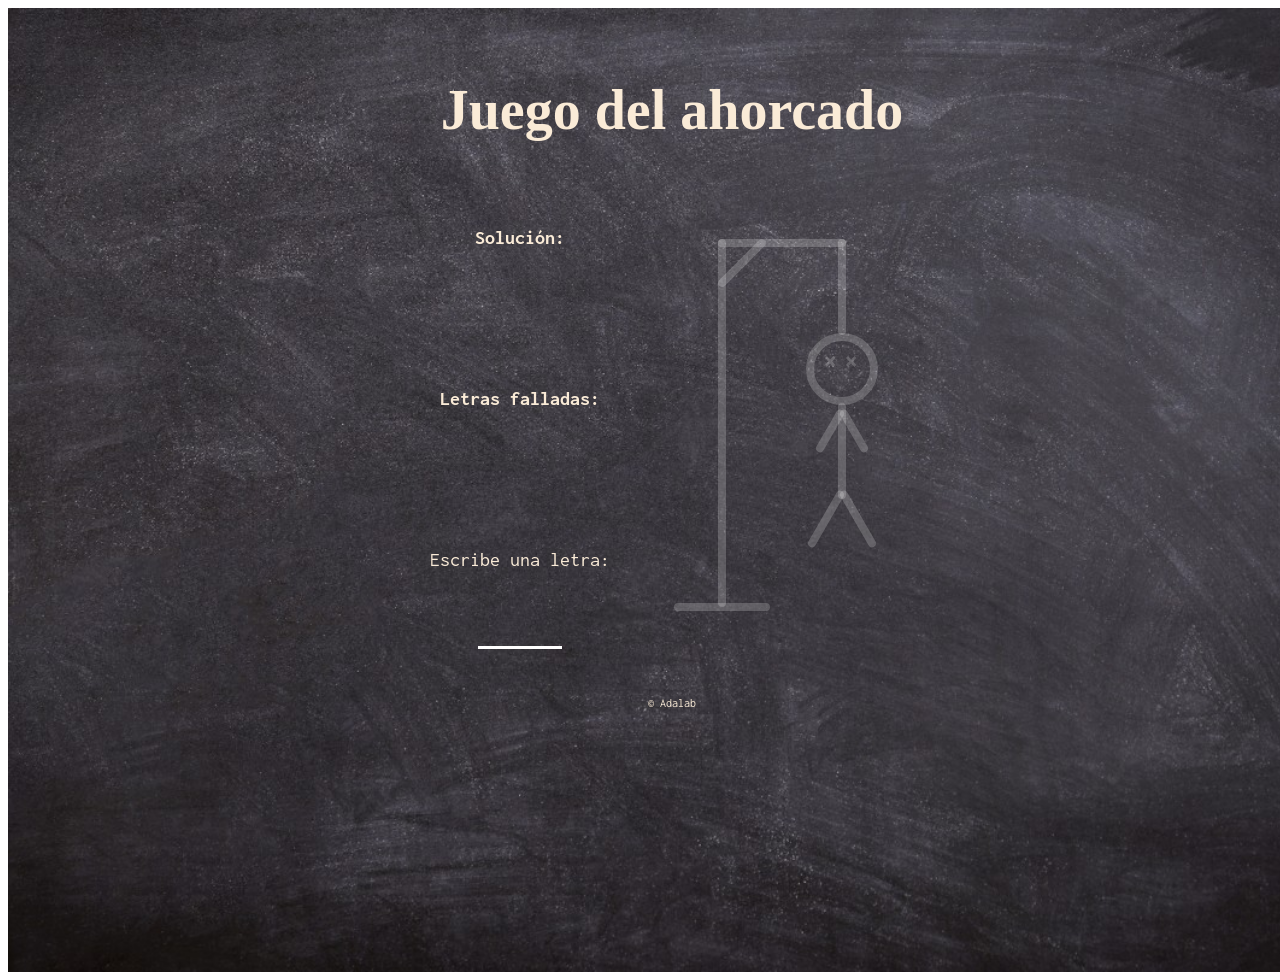
==== docs/index.html @ 5e8c158e "Publish in GitHub Pages" ====
<!doctype html><html lang="es "><head><meta charset="utf-8"/><link rel="icon" href="./3269914.ico"/><meta name="viewport" content="width=device-width,initial-scale=1"/><link rel="preconnect" href="https://fonts.googleapis.com"><link rel="preconnect" href="https://fonts.gstatic.com" crossorigin><link href="https://fonts.googleapis.com/css2?family=Crafty+Girls&family=Inconsolata&display=swap" rel="stylesheet"><title>Hangman-game</title><link href="./static/css/main.944fcf38.chunk.css" rel="stylesheet"></head><body><noscript>You need to enable JavaScript to run this app.</noscript><div id="root"></div><script>!function(e){function t(t){for(var n,a,i=t[0],l=t[1],f=t[2],p=0,s=[];p<i.length;p++)a=i[p],Object.prototype.hasOwnProperty.call(o,a)&&o[a]&&s.push(o[a][0]),o[a]=0;for(n in l)Object.prototype.hasOwnProperty.call(l,n)&&(e[n]=l[n]);for(c&&c(t);s.length;)s.shift()();return u.push.apply(u,f||[]),r()}function r(){for(var e,t=0;t<u.length;t++){for(var r=u[t],n=!0,i=1;i<r.length;i++){var l=r[i];0!==o[l]&&(n=!1)}n&&(u.splice(t--,1),e=a(a.s=r[0]))}return e}var n={},o={1:0},u=[];function a(t){if(n[t])return n[t].exports;var r=n[t]={i:t,l:!1,exports:{}};return e[t].call(r.exports,r,r.exports,a),r.l=!0,r.exports}a.m=e,a.c=n,a.d=function(e,t,r){a.o(e,t)||Object.defineProperty(e,t,{enumerable:!0,get:r})},a.r=function(e){"undefined"!=typeof Symbol&&Symbol.toStringTag&&Object.defineProperty(e,Symbol.toStringTag,{value:"Module"}),Object.defineProperty(e,"__esModule",{value:!0})},a.t=function(e,t){if(1&t&&(e=a(e)),8&t)return e;if(4&t&&"object"==typeof e&&e&&e.__esModule)return e;var r=Object.create(null);if(a.r(r),Object.defineProperty(r,"default",{enumerable:!0,value:e}),2&t&&"string"!=typeof e)for(var n in e)a.d(r,n,function(t){return e[t]}.bind(null,n));return r},a.n=function(e){var t=e&&e.__esModule?function(){return e.default}:function(){return e};return a.d(t,"a",t),t},a.o=function(e,t){return Object.prototype.hasOwnProperty.call(e,t)},a.p="./";var i=this["webpackJsonpreact-starter-kit"]=this["webpackJsonpreact-starter-kit"]||[],l=i.push.bind(i);i.push=t,i=i.slice();for(var f=0;f<i.length;f++)t(i[f]);var c=l;r()}([])</script><script src="./static/js/2.59f53539.chunk.js"></script><script src="./static/js/main.7c57dd35.chunk.js"></script></body></html>
---- docs/static/css/main.944fcf38.chunk.css ----
.title{display:block;font-size:1.25rem;line-height:1;text-align:center}.page{padding:2rem;width:100%;min-height:100vh;background-image:url(../../static/media/blackboard.7288f09f.jpeg);background-size:cover;background-position:50%;font-family:"Inconsolata",monospace;color:#faebd7;font-size:1.5rem}.main{display:flex;justify-content:center}.form{margin-bottom:1rem;text-align:center}.form__input{background-color:transparent;border:none;border-bottom:3px solid #fff;text-align:center;font-size:4rem;outline:none;-webkit-animation-name:borderBottomInput;animation-name:borderBottomInput;-webkit-animation-duration:2s;animation-duration:2s;-webkit-animation-iteration-count:infinite;animation-iteration-count:infinite}.form__input[maxLength="1"]{width:5rem}.form__input[maxLength="15"]{width:25rem}.form__input::selection{background-color:hsla(0,0%,100%,.25)}@-webkit-keyframes borderBottomInput{0%{border-bottom-color:#fff}50%{border-bottom-color:transparent}to{border-bottom-color:#fff}}@keyframes borderBottomInput{0%{border-bottom-color:#fff}50%{border-bottom-color:transparent}to{border-bottom-color:#fff}}.header__title{padding-bottom:2rem;font-size:3.5rem;font-weight:700;text-align:center;font-family:"Crafty Girls",cursive}.dummy{margin-left:4rem;position:relative;min-width:15rem;height:25rem}.dummy .line{height:.5rem;background-color:hsla(0,0%,100%,.2);border-radius:.25rem;transition:background-color 1s ease}.dummy .head,.dummy .line{position:absolute;display:block}.dummy .head{width:3.5rem;height:3.5rem;border:.5rem solid hsla(0,0%,100%,.2);border-radius:50%;transition:border 1s ease}.dummy .eye{position:absolute;font-size:1.75rem;font-weight:700;color:hsla(0,0%,100%,.2);transition:color 1s ease}.dummy .eye:before{content:"×"}.dummy .error-1{width:6rem;left:0;bottom:0}.dummy .error-2{-webkit-transform:rotate(90deg);transform:rotate(90deg);width:23rem;top:13rem;left:-8.5rem}.dummy .error-3{width:8rem;top:1.75rem;left:2.75rem}.dummy .error-4{-webkit-transform:rotate(135deg);transform:rotate(135deg);width:4rem;top:3rem;left:2.25rem}.dummy .error-5{-webkit-transform:rotate(90deg);transform:rotate(90deg);width:6rem;top:4.5rem;left:7.5rem}.dummy .error-6{top:7.6rem;left:8.25rem}.dummy .error-7{-webkit-transform:rotate(90deg);transform:rotate(90deg);width:6rem;top:14.75rem;left:7.5rem}.dummy .error-8{-webkit-transform:rotate(60deg);transform:rotate(60deg);width:3rem;top:13.5rem;left:9.75rem}.dummy .error-9{-webkit-transform:rotate(120deg);transform:rotate(120deg);width:3rem;top:13.5rem;left:8.25rem}.dummy .error-10{-webkit-transform:rotate(60deg);transform:rotate(60deg);width:4rem;top:19rem;left:9.5rem}.dummy .error-11{-webkit-transform:rotate(120deg);transform:rotate(120deg);width:4rem;top:19rem;left:7.5rem}.dummy .error-12{top:8.5rem;left:9.3rem}.dummy .error-13{top:8.5rem;left:10.6rem}.dummy.error-1 .error-1.line{background-color:#fff}.dummy.error-1 .error-1.head{border-color:#fff}.dummy.error-1 .error-1.eye{color:#fff}.dummy.error-2 .error-1.line{background-color:#fff}.dummy.error-2 .error-1.head{border-color:#fff}.dummy.error-2 .error-1.eye{color:#fff}.dummy.error-2 .error-2.line{background-color:#fff}.dummy.error-2 .error-2.head{border-color:#fff}.dummy.error-2 .error-2.eye{color:#fff}.dummy.error-3 .error-1.line{background-color:#fff}.dummy.error-3 .error-1.head{border-color:#fff}.dummy.error-3 .error-1.eye{color:#fff}.dummy.error-3 .error-2.line{background-color:#fff}.dummy.error-3 .error-2.head{border-color:#fff}.dummy.error-3 .error-2.eye{color:#fff}.dummy.error-3 .error-3.line{background-color:#fff}.dummy.error-3 .error-3.head{border-color:#fff}.dummy.error-3 .error-3.eye{color:#fff}.dummy.error-4 .error-1.line{background-color:#fff}.dummy.error-4 .error-1.head{border-color:#fff}.dummy.error-4 .error-1.eye{color:#fff}.dummy.error-4 .error-2.line{background-color:#fff}.dummy.error-4 .error-2.head{border-color:#fff}.dummy.error-4 .error-2.eye{color:#fff}.dummy.error-4 .error-3.line{background-color:#fff}.dummy.error-4 .error-3.head{border-color:#fff}.dummy.error-4 .error-3.eye{color:#fff}.dummy.error-4 .error-4.line{background-color:#fff}.dummy.error-4 .error-4.head{border-color:#fff}.dummy.error-4 .error-4.eye{color:#fff}.dummy.error-5 .error-1.line{background-color:#fff}.dummy.error-5 .error-1.head{border-color:#fff}.dummy.error-5 .error-1.eye{color:#fff}.dummy.error-5 .error-2.line{background-color:#fff}.dummy.error-5 .error-2.head{border-color:#fff}.dummy.error-5 .error-2.eye{color:#fff}.dummy.error-5 .error-3.line{background-color:#fff}.dummy.error-5 .error-3.head{border-color:#fff}.dummy.error-5 .error-3.eye{color:#fff}.dummy.error-5 .error-4.line{background-color:#fff}.dummy.error-5 .error-4.head{border-color:#fff}.dummy.error-5 .error-4.eye{color:#fff}.dummy.error-5 .error-5.line{background-color:#fff}.dummy.error-5 .error-5.head{border-color:#fff}.dummy.error-5 .error-5.eye{color:#fff}.dummy.error-6 .error-1.line{background-color:#fff}.dummy.error-6 .error-1.head{border-color:#fff}.dummy.error-6 .error-1.eye{color:#fff}.dummy.error-6 .error-2.line{background-color:#fff}.dummy.error-6 .error-2.head{border-color:#fff}.dummy.error-6 .error-2.eye{color:#fff}.dummy.error-6 .error-3.line{background-color:#fff}.dummy.error-6 .error-3.head{border-color:#fff}.dummy.error-6 .error-3.eye{color:#fff}.dummy.error-6 .error-4.line{background-color:#fff}.dummy.error-6 .error-4.head{border-color:#fff}.dummy.error-6 .error-4.eye{color:#fff}.dummy.error-6 .error-5.line{background-color:#fff}.dummy.error-6 .error-5.head{border-color:#fff}.dummy.error-6 .error-5.eye{color:#fff}.dummy.error-6 .error-6.line{background-color:#fff}.dummy.error-6 .error-6.head{border-color:#fff}.dummy.error-6 .error-6.eye{color:#fff}.dummy.error-7 .error-1.line{background-color:#fff}.dummy.error-7 .error-1.head{border-color:#fff}.dummy.error-7 .error-1.eye{color:#fff}.dummy.error-7 .error-2.line{background-color:#fff}.dummy.error-7 .error-2.head{border-color:#fff}.dummy.error-7 .error-2.eye{color:#fff}.dummy.error-7 .error-3.line{background-color:#fff}.dummy.error-7 .error-3.head{border-color:#fff}.dummy.error-7 .error-3.eye{color:#fff}.dummy.error-7 .error-4.line{background-color:#fff}.dummy.error-7 .error-4.head{border-color:#fff}.dummy.error-7 .error-4.eye{color:#fff}.dummy.error-7 .error-5.line{background-color:#fff}.dummy.error-7 .error-5.head{border-color:#fff}.dummy.error-7 .error-5.eye{color:#fff}.dummy.error-7 .error-6.line{background-color:#fff}.dummy.error-7 .error-6.head{border-color:#fff}.dummy.error-7 .error-6.eye{color:#fff}.dummy.error-7 .error-7.line{background-color:#fff}.dummy.error-7 .error-7.head{border-color:#fff}.dummy.error-7 .error-7.eye{color:#fff}.dummy.error-8 .error-1.line{background-color:#fff}.dummy.error-8 .error-1.head{border-color:#fff}.dummy.error-8 .error-1.eye{color:#fff}.dummy.error-8 .error-2.line{background-color:#fff}.dummy.error-8 .error-2.head{border-color:#fff}.dummy.error-8 .error-2.eye{color:#fff}.dummy.error-8 .error-3.line{background-color:#fff}.dummy.error-8 .error-3.head{border-color:#fff}.dummy.error-8 .error-3.eye{color:#fff}.dummy.error-8 .error-4.line{background-color:#fff}.dummy.error-8 .error-4.head{border-color:#fff}.dummy.error-8 .error-4.eye{color:#fff}.dummy.error-8 .error-5.line{background-color:#fff}.dummy.error-8 .error-5.head{border-color:#fff}.dummy.error-8 .error-5.eye{color:#fff}.dummy.error-8 .error-6.line{background-color:#fff}.dummy.error-8 .error-6.head{border-color:#fff}.dummy.error-8 .error-6.eye{color:#fff}.dummy.error-8 .error-7.line{background-color:#fff}.dummy.error-8 .error-7.head{border-color:#fff}.dummy.error-8 .error-7.eye{color:#fff}.dummy.error-8 .error-8.line{background-color:#fff}.dummy.error-8 .error-8.head{border-color:#fff}.dummy.error-8 .error-8.eye{color:#fff}.dummy.error-9 .error-1.line{background-color:#fff}.dummy.error-9 .error-1.head{border-color:#fff}.dummy.error-9 .error-1.eye{color:#fff}.dummy.error-9 .error-2.line{background-color:#fff}.dummy.error-9 .error-2.head{border-color:#fff}.dummy.error-9 .error-2.eye{color:#fff}.dummy.error-9 .error-3.line{background-color:#fff}.dummy.error-9 .error-3.head{border-color:#fff}.dummy.error-9 .error-3.eye{color:#fff}.dummy.error-9 .error-4.line{background-color:#fff}.dummy.error-9 .error-4.head{border-color:#fff}.dummy.error-9 .error-4.eye{color:#fff}.dummy.error-9 .error-5.line{background-color:#fff}.dummy.error-9 .error-5.head{border-color:#fff}.dummy.error-9 .error-5.eye{color:#fff}.dummy.error-9 .error-6.line{background-color:#fff}.dummy.error-9 .error-6.head{border-color:#fff}.dummy.error-9 .error-6.eye{color:#fff}.dummy.error-9 .error-7.line{background-color:#fff}.dummy.error-9 .error-7.head{border-color:#fff}.dummy.error-9 .error-7.eye{color:#fff}.dummy.error-9 .error-8.line{background-color:#fff}.dummy.error-9 .error-8.head{border-color:#fff}.dummy.error-9 .error-8.eye{color:#fff}.dummy.error-9 .error-9.line{background-color:#fff}.dummy.error-9 .error-9.head{border-color:#fff}.dummy.error-9 .error-9.eye{color:#fff}.dummy.error-10 .error-1.line{background-color:#fff}.dummy.error-10 .error-1.head{border-color:#fff}.dummy.error-10 .error-1.eye{color:#fff}.dummy.error-10 .error-2.line{background-color:#fff}.dummy.error-10 .error-2.head{border-color:#fff}.dummy.error-10 .error-2.eye{color:#fff}.dummy.error-10 .error-3.line{background-color:#fff}.dummy.error-10 .error-3.head{border-color:#fff}.dummy.error-10 .error-3.eye{color:#fff}.dummy.error-10 .error-4.line{background-color:#fff}.dummy.error-10 .error-4.head{border-color:#fff}.dummy.error-10 .error-4.eye{color:#fff}.dummy.error-10 .error-5.line{background-color:#fff}.dummy.error-10 .error-5.head{border-color:#fff}.dummy.error-10 .error-5.eye{color:#fff}.dummy.error-10 .error-6.line{background-color:#fff}.dummy.error-10 .error-6.head{border-color:#fff}.dummy.error-10 .error-6.eye{color:#fff}.dummy.error-10 .error-7.line{background-color:#fff}.dummy.error-10 .error-7.head{border-color:#fff}.dummy.error-10 .error-7.eye{color:#fff}.dummy.error-10 .error-8.line{background-color:#fff}.dummy.error-10 .error-8.head{border-color:#fff}.dummy.error-10 .error-8.eye{color:#fff}.dummy.error-10 .error-9.line{background-color:#fff}.dummy.error-10 .error-9.head{border-color:#fff}.dummy.error-10 .error-9.eye{color:#fff}.dummy.error-10 .error-10.line{background-color:#fff}.dummy.error-10 .error-10.head{border-color:#fff}.dummy.error-10 .error-10.eye{color:#fff}.dummy.error-11 .error-1.line{background-color:#fff}.dummy.error-11 .error-1.head{border-color:#fff}.dummy.error-11 .error-1.eye{color:#fff}.dummy.error-11 .error-2.line{background-color:#fff}.dummy.error-11 .error-2.head{border-color:#fff}.dummy.error-11 .error-2.eye{color:#fff}.dummy.error-11 .error-3.line{background-color:#fff}.dummy.error-11 .error-3.head{border-color:#fff}.dummy.error-11 .error-3.eye{color:#fff}.dummy.error-11 .error-4.line{background-color:#fff}.dummy.error-11 .error-4.head{border-color:#fff}.dummy.error-11 .error-4.eye{color:#fff}.dummy.error-11 .error-5.line{background-color:#fff}.dummy.error-11 .error-5.head{border-color:#fff}.dummy.error-11 .error-5.eye{color:#fff}.dummy.error-11 .error-6.line{background-color:#fff}.dummy.error-11 .error-6.head{border-color:#fff}.dummy.error-11 .error-6.eye{color:#fff}.dummy.error-11 .error-7.line{background-color:#fff}.dummy.error-11 .error-7.head{border-color:#fff}.dummy.error-11 .error-7.eye{color:#fff}.dummy.error-11 .error-8.line{background-color:#fff}.dummy.error-11 .error-8.head{border-color:#fff}.dummy.error-11 .error-8.eye{color:#fff}.dummy.error-11 .error-9.line{background-color:#fff}.dummy.error-11 .error-9.head{border-color:#fff}.dummy.error-11 .error-9.eye{color:#fff}.dummy.error-11 .error-10.line{background-color:#fff}.dummy.error-11 .error-10.head{border-color:#fff}.dummy.error-11 .error-10.eye{color:#fff}.dummy.error-11 .error-11.line{background-color:#fff}.dummy.error-11 .error-11.head{border-color:#fff}.dummy.error-11 .error-11.eye{color:#fff}.dummy.error-12 .error-1.line{background-color:#fff}.dummy.error-12 .error-1.head{border-color:#fff}.dummy.error-12 .error-1.eye{color:#fff}.dummy.error-12 .error-2.line{background-color:#fff}.dummy.error-12 .error-2.head{border-color:#fff}.dummy.error-12 .error-2.eye{color:#fff}.dummy.error-12 .error-3.line{background-color:#fff}.dummy.error-12 .error-3.head{border-color:#fff}.dummy.error-12 .error-3.eye{color:#fff}.dummy.error-12 .error-4.line{background-color:#fff}.dummy.error-12 .error-4.head{border-color:#fff}.dummy.error-12 .error-4.eye{color:#fff}.dummy.error-12 .error-5.line{background-color:#fff}.dummy.error-12 .error-5.head{border-color:#fff}.dummy.error-12 .error-5.eye{color:#fff}.dummy.error-12 .error-6.line{background-color:#fff}.dummy.error-12 .error-6.head{border-color:#fff}.dummy.error-12 .error-6.eye{color:#fff}.dummy.error-12 .error-7.line{background-color:#fff}.dummy.error-12 .error-7.head{border-color:#fff}.dummy.error-12 .error-7.eye{color:#fff}.dummy.error-12 .error-8.line{background-color:#fff}.dummy.error-12 .error-8.head{border-color:#fff}.dummy.error-12 .error-8.eye{color:#fff}.dummy.error-12 .error-9.line{background-color:#fff}.dummy.error-12 .error-9.head{border-color:#fff}.dummy.error-12 .error-9.eye{color:#fff}.dummy.error-12 .error-10.line{background-color:#fff}.dummy.error-12 .error-10.head{border-color:#fff}.dummy.error-12 .error-10.eye{color:#fff}.dummy.error-12 .error-11.line{background-color:#fff}.dummy.error-12 .error-11.head{border-color:#fff}.dummy.error-12 .error-11.eye{color:#fff}.dummy.error-12 .error-12.line{background-color:#fff}.dummy.error-12 .error-12.head{border-color:#fff}.dummy.error-12 .error-12.eye{color:#fff}.dummy.error-13 .error-1.line{background-color:#fff}.dummy.error-13 .error-1.head{border-color:#fff}.dummy.error-13 .error-1.eye{color:#fff}.dummy.error-13 .error-2.line{background-color:#fff}.dummy.error-13 .error-2.head{border-color:#fff}.dummy.error-13 .error-2.eye{color:#fff}.dummy.error-13 .error-3.line{background-color:#fff}.dummy.error-13 .error-3.head{border-color:#fff}.dummy.error-13 .error-3.eye{color:#fff}.dummy.error-13 .error-4.line{background-color:#fff}.dummy.error-13 .error-4.head{border-color:#fff}.dummy.error-13 .error-4.eye{color:#fff}.dummy.error-13 .error-5.line{background-color:#fff}.dummy.error-13 .error-5.head{border-color:#fff}.dummy.error-13 .error-5.eye{color:#fff}.dummy.error-13 .error-6.line{background-color:#fff}.dummy.error-13 .error-6.head{border-color:#fff}.dummy.error-13 .error-6.eye{color:#fff}.dummy.error-13 .error-7.line{background-color:#fff}.dummy.error-13 .error-7.head{border-color:#fff}.dummy.error-13 .error-7.eye{color:#fff}.dummy.error-13 .error-8.line{background-color:#fff}.dummy.error-13 .error-8.head{border-color:#fff}.dummy.error-13 .error-8.eye{color:#fff}.dummy.error-13 .error-9.line{background-color:#fff}.dummy.error-13 .error-9.head{border-color:#fff}.dummy.error-13 .error-9.eye{color:#fff}.dummy.error-13 .error-10.line{background-color:#fff}.dummy.error-13 .error-10.head{border-color:#fff}.dummy.error-13 .error-10.eye{color:#fff}.dummy.error-13 .error-11.line{background-color:#fff}.dummy.error-13 .error-11.head{border-color:#fff}.dummy.error-13 .error-11.eye{color:#fff}.dummy.error-13 .error-12.line{background-color:#fff}.dummy.error-13 .error-12.head{border-color:#fff}.dummy.error-13 .error-12.eye{color:#fff}.dummy.error-13 .error-13.line{background-color:#fff}.dummy.error-13 .error-13.head{border-color:#fff}.dummy.error-13 .error-13.eye{color:#fff}.feedback,.solution{margin-bottom:3.75rem}.letters{display:flex;flex-wrap:wrap;justify-content:center;list-style:none;min-height:3.5625rem}.letters .letter{margin:0 .25rem;min-width:1.5rem;font-size:2rem;border-bottom:3px solid #fff;text-align:center}.footer{display:flex;justify-content:space-around;padding-top:2rem}.footer *{font-size:.75rem}.footer__menu{display:flex;flex-direction:column}@media (min-width:768px){.footer__menu{flex-direction:row}}.footer__menu-item{display:inline-block;list-style:none;padding:.5rem}.footer__menu-link{padding-right:2rem;color:#faebd7;font-size:20px;cursor:pointer}.footer__menu-link:hover{text-decoration:none}
/*# sourceMappingURL=main.944fcf38.chunk.css.map */
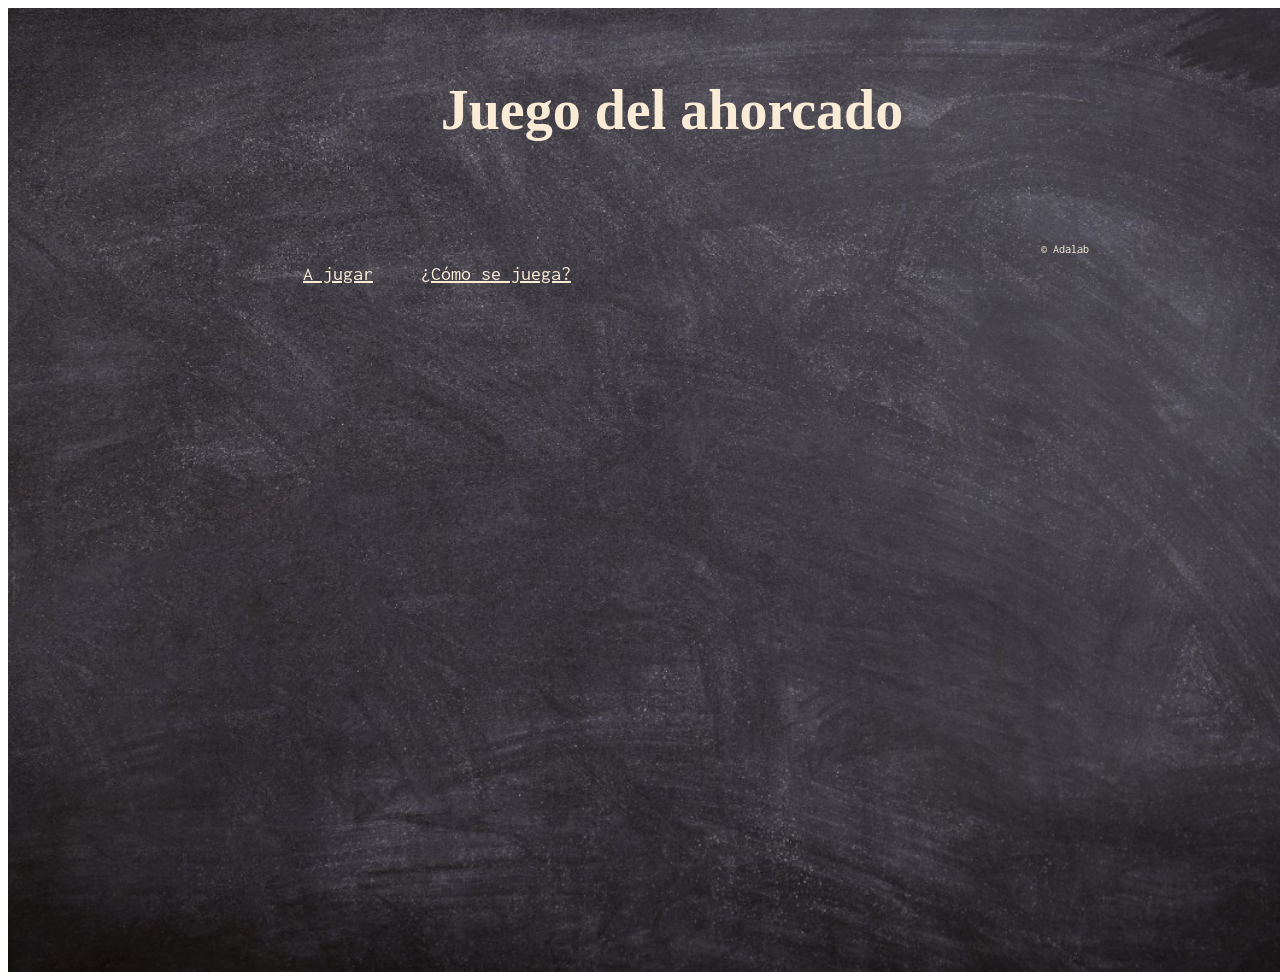
==== commit 2909cce2: "Publish in GitHub Pages" ====
--- a/docs/index.html
+++ b/docs/index.html
@@ -1 +1 @@
-<!doctype html><html lang="es "><head><meta charset="utf-8"/><link rel="icon" href="./3269914.ico"/><meta name="viewport" content="width=device-width,initial-scale=1"/><link rel="preconnect" href="https://fonts.googleapis.com"><link rel="preconnect" href="https://fonts.gstatic.com" crossorigin><link href="https://fonts.googleapis.com/css2?family=Crafty+Girls&family=Inconsolata&display=swap" rel="stylesheet"><title>Hangman-game</title><link href="./static/css/main.944fcf38.chunk.css" rel="stylesheet"></head><body><noscript>You need to enable JavaScript to run this app.</noscript><div id="root"></div><script>!function(e){function t(t){for(var n,a,i=t[0],l=t[1],f=t[2],p=0,s=[];p<i.length;p++)a=i[p],Object.prototype.hasOwnProperty.call(o,a)&&o[a]&&s.push(o[a][0]),o[a]=0;for(n in l)Object.prototype.hasOwnProperty.call(l,n)&&(e[n]=l[n]);for(c&&c(t);s.length;)s.shift()();return u.push.apply(u,f||[]),r()}function r(){for(var e,t=0;t<u.length;t++){for(var r=u[t],n=!0,i=1;i<r.length;i++){var l=r[i];0!==o[l]&&(n=!1)}n&&(u.splice(t--,1),e=a(a.s=r[0]))}return e}var n={},o={1:0},u=[];function a(t){if(n[t])return n[t].exports;var r=n[t]={i:t,l:!1,exports:{}};return e[t].call(r.exports,r,r.exports,a),r.l=!0,r.exports}a.m=e,a.c=n,a.d=function(e,t,r){a.o(e,t)||Object.defineProperty(e,t,{enumerable:!0,get:r})},a.r=function(e){"undefined"!=typeof Symbol&&Symbol.toStringTag&&Object.defineProperty(e,Symbol.toStringTag,{value:"Module"}),Object.defineProperty(e,"__esModule",{value:!0})},a.t=function(e,t){if(1&t&&(e=a(e)),8&t)return e;if(4&t&&"object"==typeof e&&e&&e.__esModule)return e;var r=Object.create(null);if(a.r(r),Object.defineProperty(r,"default",{enumerable:!0,value:e}),2&t&&"string"!=typeof e)for(var n in e)a.d(r,n,function(t){return e[t]}.bind(null,n));return r},a.n=function(e){var t=e&&e.__esModule?function(){return e.default}:function(){return e};return a.d(t,"a",t),t},a.o=function(e,t){return Object.prototype.hasOwnProperty.call(e,t)},a.p="./";var i=this["webpackJsonpreact-starter-kit"]=this["webpackJsonpreact-starter-kit"]||[],l=i.push.bind(i);i.push=t,i=i.slice();for(var f=0;f<i.length;f++)t(i[f]);var c=l;r()}([])</script><script src="./static/js/2.59f53539.chunk.js"></script><script src="./static/js/main.7c57dd35.chunk.js"></script></body></html>+<!doctype html><html lang="es "><head><meta charset="utf-8"/><link rel="icon" href="./3269914.ico"/><meta name="viewport" content="width=device-width,initial-scale=1"/><link rel="preconnect" href="https://fonts.googleapis.com"><link rel="preconnect" href="https://fonts.gstatic.com" crossorigin><link href="https://fonts.googleapis.com/css2?family=Crafty+Girls&family=Inconsolata&display=swap" rel="stylesheet"><title>Hangman-game</title><link href="./static/css/main.7f8980e6.chunk.css" rel="stylesheet"></head><body><noscript>You need to enable JavaScript to run this app.</noscript><div id="root"></div><script>!function(e){function t(t){for(var n,a,i=t[0],l=t[1],f=t[2],p=0,s=[];p<i.length;p++)a=i[p],Object.prototype.hasOwnProperty.call(o,a)&&o[a]&&s.push(o[a][0]),o[a]=0;for(n in l)Object.prototype.hasOwnProperty.call(l,n)&&(e[n]=l[n]);for(c&&c(t);s.length;)s.shift()();return u.push.apply(u,f||[]),r()}function r(){for(var e,t=0;t<u.length;t++){for(var r=u[t],n=!0,i=1;i<r.length;i++){var l=r[i];0!==o[l]&&(n=!1)}n&&(u.splice(t--,1),e=a(a.s=r[0]))}return e}var n={},o={1:0},u=[];function a(t){if(n[t])return n[t].exports;var r=n[t]={i:t,l:!1,exports:{}};return e[t].call(r.exports,r,r.exports,a),r.l=!0,r.exports}a.m=e,a.c=n,a.d=function(e,t,r){a.o(e,t)||Object.defineProperty(e,t,{enumerable:!0,get:r})},a.r=function(e){"undefined"!=typeof Symbol&&Symbol.toStringTag&&Object.defineProperty(e,Symbol.toStringTag,{value:"Module"}),Object.defineProperty(e,"__esModule",{value:!0})},a.t=function(e,t){if(1&t&&(e=a(e)),8&t)return e;if(4&t&&"object"==typeof e&&e&&e.__esModule)return e;var r=Object.create(null);if(a.r(r),Object.defineProperty(r,"default",{enumerable:!0,value:e}),2&t&&"string"!=typeof e)for(var n in e)a.d(r,n,function(t){return e[t]}.bind(null,n));return r},a.n=function(e){var t=e&&e.__esModule?function(){return e.default}:function(){return e};return a.d(t,"a",t),t},a.o=function(e,t){return Object.prototype.hasOwnProperty.call(e,t)},a.p="./";var i=this["webpackJsonpreact-starter-kit"]=this["webpackJsonpreact-starter-kit"]||[],l=i.push.bind(i);i.push=t,i=i.slice();for(var f=0;f<i.length;f++)t(i[f]);var c=l;r()}([])</script><script src="./static/js/2.67428cde.chunk.js"></script><script src="./static/js/main.145d26e8.chunk.js"></script></body></html>
--- a/docs/static/css/main.7f8980e6.chunk.css
+++ b/docs/static/css/main.7f8980e6.chunk.css
@@ -0,0 +1,2 @@
+.title{display:block;font-size:1.25rem;line-height:1;text-align:center}.page{padding:2rem;width:100%;min-height:100vh;background-image:url(../../static/media/blackboard.7288f09f.jpeg);background-size:cover;background-position:50%;font-family:"Inconsolata",monospace;color:#faebd7;font-size:1.5rem}.main{display:flex;justify-content:center}.form{margin-bottom:1rem;text-align:center}.form__input{background-color:transparent;border:none;border-bottom:3px solid #fff;text-align:center;font-size:4rem;outline:none;-webkit-animation-name:borderBottomInput;animation-name:borderBottomInput;-webkit-animation-duration:2s;animation-duration:2s;-webkit-animation-iteration-count:infinite;animation-iteration-count:infinite}.form__input[maxLength="1"]{width:5rem}.form__input[maxLength="15"]{width:25rem}.form__input::selection{background-color:hsla(0,0%,100%,.25)}@-webkit-keyframes borderBottomInput{0%{border-bottom-color:#fff}50%{border-bottom-color:transparent}to{border-bottom-color:#fff}}@keyframes borderBottomInput{0%{border-bottom-color:#fff}50%{border-bottom-color:transparent}to{border-bottom-color:#fff}}.header__title{padding-bottom:2rem;font-size:3.5rem;font-weight:700;text-align:center;font-family:"Crafty Girls",cursive}.footer{display:flex;justify-content:space-around;padding-top:2rem}.footer *{font-size:.75rem}.footer__menu{display:flex;flex-direction:column}@media (min-width:768px){.footer__menu{flex-direction:row}}.footer__menu-item{display:inline-block;list-style:none;padding:.5rem}.footer__menu-link{padding-right:2rem;color:#faebd7;font-size:20px;cursor:pointer}.footer__menu-link:hover{text-decoration:none}.dummy{margin-left:4rem;position:relative;min-width:15rem;height:25rem}.dummy .line{height:.5rem;background-color:hsla(0,0%,100%,.2);border-radius:.25rem;transition:background-color 1s ease}.dummy .head,.dummy .line{position:absolute;display:block}.dummy .head{width:3.5rem;height:3.5rem;border:.5rem solid hsla(0,0%,100%,.2);border-radius:50%;transition:border 1s ease}.dummy .eye{position:absolute;font-size:1.75rem;font-weight:700;color:hsla(0,0%,100%,.2);transition:color 1s ease}.dummy .eye:before{content:"×"}.dummy .error-1{width:6rem;left:0;bottom:0}.dummy .error-2{-webkit-transform:rotate(90deg);transform:rotate(90deg);width:23rem;top:13rem;left:-8.5rem}.dummy .error-3{width:8rem;top:1.75rem;left:2.75rem}.dummy .error-4{-webkit-transform:rotate(135deg);transform:rotate(135deg);width:4rem;top:3rem;left:2.25rem}.dummy .error-5{-webkit-transform:rotate(90deg);transform:rotate(90deg);width:6rem;top:4.5rem;left:7.5rem}.dummy .error-6{top:7.6rem;left:8.25rem}.dummy .error-7{-webkit-transform:rotate(90deg);transform:rotate(90deg);width:6rem;top:14.75rem;left:7.5rem}.dummy .error-8{-webkit-transform:rotate(60deg);transform:rotate(60deg);width:3rem;top:13.5rem;left:9.75rem}.dummy .error-9{-webkit-transform:rotate(120deg);transform:rotate(120deg);width:3rem;top:13.5rem;left:8.25rem}.dummy .error-10{-webkit-transform:rotate(60deg);transform:rotate(60deg);width:4rem;top:19rem;left:9.5rem}.dummy .error-11{-webkit-transform:rotate(120deg);transform:rotate(120deg);width:4rem;top:19rem;left:7.5rem}.dummy .error-12{top:8.5rem;left:9.3rem}.dummy .error-13{top:8.5rem;left:10.6rem}.dummy.error-1 .error-1.line{background-color:#fff}.dummy.error-1 .error-1.head{border-color:#fff}.dummy.error-1 .error-1.eye{color:#fff}.dummy.error-2 .error-1.line{background-color:#fff}.dummy.error-2 .error-1.head{border-color:#fff}.dummy.error-2 .error-1.eye{color:#fff}.dummy.error-2 .error-2.line{background-color:#fff}.dummy.error-2 .error-2.head{border-color:#fff}.dummy.error-2 .error-2.eye{color:#fff}.dummy.error-3 .error-1.line{background-color:#fff}.dummy.error-3 .error-1.head{border-color:#fff}.dummy.error-3 .error-1.eye{color:#fff}.dummy.error-3 .error-2.line{background-color:#fff}.dummy.error-3 .error-2.head{border-color:#fff}.dummy.error-3 .error-2.eye{color:#fff}.dummy.error-3 .error-3.line{background-color:#fff}.dummy.error-3 .error-3.head{border-color:#fff}.dummy.error-3 .error-3.eye{color:#fff}.dummy.error-4 .error-1.line{background-color:#fff}.dummy.error-4 .error-1.head{border-color:#fff}.dummy.error-4 .error-1.eye{color:#fff}.dummy.error-4 .error-2.line{background-color:#fff}.dummy.error-4 .error-2.head{border-color:#fff}.dummy.error-4 .error-2.eye{color:#fff}.dummy.error-4 .error-3.line{background-color:#fff}.dummy.error-4 .error-3.head{border-color:#fff}.dummy.error-4 .error-3.eye{color:#fff}.dummy.error-4 .error-4.line{background-color:#fff}.dummy.error-4 .error-4.head{border-color:#fff}.dummy.error-4 .error-4.eye{color:#fff}.dummy.error-5 .error-1.line{background-color:#fff}.dummy.error-5 .error-1.head{border-color:#fff}.dummy.error-5 .error-1.eye{color:#fff}.dummy.error-5 .error-2.line{background-color:#fff}.dummy.error-5 .error-2.head{border-color:#fff}.dummy.error-5 .error-2.eye{color:#fff}.dummy.error-5 .error-3.line{background-color:#fff}.dummy.error-5 .error-3.head{border-color:#fff}.dummy.error-5 .error-3.eye{color:#fff}.dummy.error-5 .error-4.line{background-color:#fff}.dummy.error-5 .error-4.head{border-color:#fff}.dummy.error-5 .error-4.eye{color:#fff}.dummy.error-5 .error-5.line{background-color:#fff}.dummy.error-5 .error-5.head{border-color:#fff}.dummy.error-5 .error-5.eye{color:#fff}.dummy.error-6 .error-1.line{background-color:#fff}.dummy.error-6 .error-1.head{border-color:#fff}.dummy.error-6 .error-1.eye{color:#fff}.dummy.error-6 .error-2.line{background-color:#fff}.dummy.error-6 .error-2.head{border-color:#fff}.dummy.error-6 .error-2.eye{color:#fff}.dummy.error-6 .error-3.line{background-color:#fff}.dummy.error-6 .error-3.head{border-color:#fff}.dummy.error-6 .error-3.eye{color:#fff}.dummy.error-6 .error-4.line{background-color:#fff}.dummy.error-6 .error-4.head{border-color:#fff}.dummy.error-6 .error-4.eye{color:#fff}.dummy.error-6 .error-5.line{background-color:#fff}.dummy.error-6 .error-5.head{border-color:#fff}.dummy.error-6 .error-5.eye{color:#fff}.dummy.error-6 .error-6.line{background-color:#fff}.dummy.error-6 .error-6.head{border-color:#fff}.dummy.error-6 .error-6.eye{color:#fff}.dummy.error-7 .error-1.line{background-color:#fff}.dummy.error-7 .error-1.head{border-color:#fff}.dummy.error-7 .error-1.eye{color:#fff}.dummy.error-7 .error-2.line{background-color:#fff}.dummy.error-7 .error-2.head{border-color:#fff}.dummy.error-7 .error-2.eye{color:#fff}.dummy.error-7 .error-3.line{background-color:#fff}.dummy.error-7 .error-3.head{border-color:#fff}.dummy.error-7 .error-3.eye{color:#fff}.dummy.error-7 .error-4.line{background-color:#fff}.dummy.error-7 .error-4.head{border-color:#fff}.dummy.error-7 .error-4.eye{color:#fff}.dummy.error-7 .error-5.line{background-color:#fff}.dummy.error-7 .error-5.head{border-color:#fff}.dummy.error-7 .error-5.eye{color:#fff}.dummy.error-7 .error-6.line{background-color:#fff}.dummy.error-7 .error-6.head{border-color:#fff}.dummy.error-7 .error-6.eye{color:#fff}.dummy.error-7 .error-7.line{background-color:#fff}.dummy.error-7 .error-7.head{border-color:#fff}.dummy.error-7 .error-7.eye{color:#fff}.dummy.error-8 .error-1.line{background-color:#fff}.dummy.error-8 .error-1.head{border-color:#fff}.dummy.error-8 .error-1.eye{color:#fff}.dummy.error-8 .error-2.line{background-color:#fff}.dummy.error-8 .error-2.head{border-color:#fff}.dummy.error-8 .error-2.eye{color:#fff}.dummy.error-8 .error-3.line{background-color:#fff}.dummy.error-8 .error-3.head{border-color:#fff}.dummy.error-8 .error-3.eye{color:#fff}.dummy.error-8 .error-4.line{background-color:#fff}.dummy.error-8 .error-4.head{border-color:#fff}.dummy.error-8 .error-4.eye{color:#fff}.dummy.error-8 .error-5.line{background-color:#fff}.dummy.error-8 .error-5.head{border-color:#fff}.dummy.error-8 .error-5.eye{color:#fff}.dummy.error-8 .error-6.line{background-color:#fff}.dummy.error-8 .error-6.head{border-color:#fff}.dummy.error-8 .error-6.eye{color:#fff}.dummy.error-8 .error-7.line{background-color:#fff}.dummy.error-8 .error-7.head{border-color:#fff}.dummy.error-8 .error-7.eye{color:#fff}.dummy.error-8 .error-8.line{background-color:#fff}.dummy.error-8 .error-8.head{border-color:#fff}.dummy.error-8 .error-8.eye{color:#fff}.dummy.error-9 .error-1.line{background-color:#fff}.dummy.error-9 .error-1.head{border-color:#fff}.dummy.error-9 .error-1.eye{color:#fff}.dummy.error-9 .error-2.line{background-color:#fff}.dummy.error-9 .error-2.head{border-color:#fff}.dummy.error-9 .error-2.eye{color:#fff}.dummy.error-9 .error-3.line{background-color:#fff}.dummy.error-9 .error-3.head{border-color:#fff}.dummy.error-9 .error-3.eye{color:#fff}.dummy.error-9 .error-4.line{background-color:#fff}.dummy.error-9 .error-4.head{border-color:#fff}.dummy.error-9 .error-4.eye{color:#fff}.dummy.error-9 .error-5.line{background-color:#fff}.dummy.error-9 .error-5.head{border-color:#fff}.dummy.error-9 .error-5.eye{color:#fff}.dummy.error-9 .error-6.line{background-color:#fff}.dummy.error-9 .error-6.head{border-color:#fff}.dummy.error-9 .error-6.eye{color:#fff}.dummy.error-9 .error-7.line{background-color:#fff}.dummy.error-9 .error-7.head{border-color:#fff}.dummy.error-9 .error-7.eye{color:#fff}.dummy.error-9 .error-8.line{background-color:#fff}.dummy.error-9 .error-8.head{border-color:#fff}.dummy.error-9 .error-8.eye{color:#fff}.dummy.error-9 .error-9.line{background-color:#fff}.dummy.error-9 .error-9.head{border-color:#fff}.dummy.error-9 .error-9.eye{color:#fff}.dummy.error-10 .error-1.line{background-color:#fff}.dummy.error-10 .error-1.head{border-color:#fff}.dummy.error-10 .error-1.eye{color:#fff}.dummy.error-10 .error-2.line{background-color:#fff}.dummy.error-10 .error-2.head{border-color:#fff}.dummy.error-10 .error-2.eye{color:#fff}.dummy.error-10 .error-3.line{background-color:#fff}.dummy.error-10 .error-3.head{border-color:#fff}.dummy.error-10 .error-3.eye{color:#fff}.dummy.error-10 .error-4.line{background-color:#fff}.dummy.error-10 .error-4.head{border-color:#fff}.dummy.error-10 .error-4.eye{color:#fff}.dummy.error-10 .error-5.line{background-color:#fff}.dummy.error-10 .error-5.head{border-color:#fff}.dummy.error-10 .error-5.eye{color:#fff}.dummy.error-10 .error-6.line{background-color:#fff}.dummy.error-10 .error-6.head{border-color:#fff}.dummy.error-10 .error-6.eye{color:#fff}.dummy.error-10 .error-7.line{background-color:#fff}.dummy.error-10 .error-7.head{border-color:#fff}.dummy.error-10 .error-7.eye{color:#fff}.dummy.error-10 .error-8.line{background-color:#fff}.dummy.error-10 .error-8.head{border-color:#fff}.dummy.error-10 .error-8.eye{color:#fff}.dummy.error-10 .error-9.line{background-color:#fff}.dummy.error-10 .error-9.head{border-color:#fff}.dummy.error-10 .error-9.eye{color:#fff}.dummy.error-10 .error-10.line{background-color:#fff}.dummy.error-10 .error-10.head{border-color:#fff}.dummy.error-10 .error-10.eye{color:#fff}.dummy.error-11 .error-1.line{background-color:#fff}.dummy.error-11 .error-1.head{border-color:#fff}.dummy.error-11 .error-1.eye{color:#fff}.dummy.error-11 .error-2.line{background-color:#fff}.dummy.error-11 .error-2.head{border-color:#fff}.dummy.error-11 .error-2.eye{color:#fff}.dummy.error-11 .error-3.line{background-color:#fff}.dummy.error-11 .error-3.head{border-color:#fff}.dummy.error-11 .error-3.eye{color:#fff}.dummy.error-11 .error-4.line{background-color:#fff}.dummy.error-11 .error-4.head{border-color:#fff}.dummy.error-11 .error-4.eye{color:#fff}.dummy.error-11 .error-5.line{background-color:#fff}.dummy.error-11 .error-5.head{border-color:#fff}.dummy.error-11 .error-5.eye{color:#fff}.dummy.error-11 .error-6.line{background-color:#fff}.dummy.error-11 .error-6.head{border-color:#fff}.dummy.error-11 .error-6.eye{color:#fff}.dummy.error-11 .error-7.line{background-color:#fff}.dummy.error-11 .error-7.head{border-color:#fff}.dummy.error-11 .error-7.eye{color:#fff}.dummy.error-11 .error-8.line{background-color:#fff}.dummy.error-11 .error-8.head{border-color:#fff}.dummy.error-11 .error-8.eye{color:#fff}.dummy.error-11 .error-9.line{background-color:#fff}.dummy.error-11 .error-9.head{border-color:#fff}.dummy.error-11 .error-9.eye{color:#fff}.dummy.error-11 .error-10.line{background-color:#fff}.dummy.error-11 .error-10.head{border-color:#fff}.dummy.error-11 .error-10.eye{color:#fff}.dummy.error-11 .error-11.line{background-color:#fff}.dummy.error-11 .error-11.head{border-color:#fff}.dummy.error-11 .error-11.eye{color:#fff}.dummy.error-12 .error-1.line{background-color:#fff}.dummy.error-12 .error-1.head{border-color:#fff}.dummy.error-12 .error-1.eye{color:#fff}.dummy.error-12 .error-2.line{background-color:#fff}.dummy.error-12 .error-2.head{border-color:#fff}.dummy.error-12 .error-2.eye{color:#fff}.dummy.error-12 .error-3.line{background-color:#fff}.dummy.error-12 .error-3.head{border-color:#fff}.dummy.error-12 .error-3.eye{color:#fff}.dummy.error-12 .error-4.line{background-color:#fff}.dummy.error-12 .error-4.head{border-color:#fff}.dummy.error-12 .error-4.eye{color:#fff}.dummy.error-12 .error-5.line{background-color:#fff}.dummy.error-12 .error-5.head{border-color:#fff}.dummy.error-12 .error-5.eye{color:#fff}.dummy.error-12 .error-6.line{background-color:#fff}.dummy.error-12 .error-6.head{border-color:#fff}.dummy.error-12 .error-6.eye{color:#fff}.dummy.error-12 .error-7.line{background-color:#fff}.dummy.error-12 .error-7.head{border-color:#fff}.dummy.error-12 .error-7.eye{color:#fff}.dummy.error-12 .error-8.line{background-color:#fff}.dummy.error-12 .error-8.head{border-color:#fff}.dummy.error-12 .error-8.eye{color:#fff}.dummy.error-12 .error-9.line{background-color:#fff}.dummy.error-12 .error-9.head{border-color:#fff}.dummy.error-12 .error-9.eye{color:#fff}.dummy.error-12 .error-10.line{background-color:#fff}.dummy.error-12 .error-10.head{border-color:#fff}.dummy.error-12 .error-10.eye{color:#fff}.dummy.error-12 .error-11.line{background-color:#fff}.dummy.error-12 .error-11.head{border-color:#fff}.dummy.error-12 .error-11.eye{color:#fff}.dummy.error-12 .error-12.line{background-color:#fff}.dummy.error-12 .error-12.head{border-color:#fff}.dummy.error-12 .error-12.eye{color:#fff}.dummy.error-13 .error-1.line{background-color:#fff}.dummy.error-13 .error-1.head{border-color:#fff}.dummy.error-13 .error-1.eye{color:#fff}.dummy.error-13 .error-2.line{background-color:#fff}.dummy.error-13 .error-2.head{border-color:#fff}.dummy.error-13 .error-2.eye{color:#fff}.dummy.error-13 .error-3.line{background-color:#fff}.dummy.error-13 .error-3.head{border-color:#fff}.dummy.error-13 .error-3.eye{color:#fff}.dummy.error-13 .error-4.line{background-color:#fff}.dummy.error-13 .error-4.head{border-color:#fff}.dummy.error-13 .error-4.eye{color:#fff}.dummy.error-13 .error-5.line{background-color:#fff}.dummy.error-13 .error-5.head{border-color:#fff}.dummy.error-13 .error-5.eye{color:#fff}.dummy.error-13 .error-6.line{background-color:#fff}.dummy.error-13 .error-6.head{border-color:#fff}.dummy.error-13 .error-6.eye{color:#fff}.dummy.error-13 .error-7.line{background-color:#fff}.dummy.error-13 .error-7.head{border-color:#fff}.dummy.error-13 .error-7.eye{color:#fff}.dummy.error-13 .error-8.line{background-color:#fff}.dummy.error-13 .error-8.head{border-color:#fff}.dummy.error-13 .error-8.eye{color:#fff}.dummy.error-13 .error-9.line{background-color:#fff}.dummy.error-13 .error-9.head{border-color:#fff}.dummy.error-13 .error-9.eye{color:#fff}.dummy.error-13 .error-10.line{background-color:#fff}.dummy.error-13 .error-10.head{border-color:#fff}.dummy.error-13 .error-10.eye{color:#fff}.dummy.error-13 .error-11.line{background-color:#fff}.dummy.error-13 .error-11.head{border-color:#fff}.dummy.error-13 .error-11.eye{color:#fff}.dummy.error-13 .error-12.line{background-color:#fff}.dummy.error-13 .error-12.head{border-color:#fff}.dummy.error-13 .error-12.eye{color:#fff}.dummy.error-13 .error-13.line{background-color:#fff}.dummy.error-13 .error-13.head{border-color:#fff}.dummy.error-13 .error-13.eye{color:#fff}.feedback,.solution{margin-bottom:3.75rem}.letters{display:flex;flex-wrap:wrap;justify-content:center;list-style:none;min-height:3.5625rem}.letters .letter{margin:0 .25rem;min-width:1.5rem;font-size:2rem;border-bottom:3px solid #fff;text-align:center}.instructions{max-width:30rem;line-height:2.25}.instructions p{padding-bottom:2rem}
+/*# sourceMappingURL=main.7f8980e6.chunk.css.map */
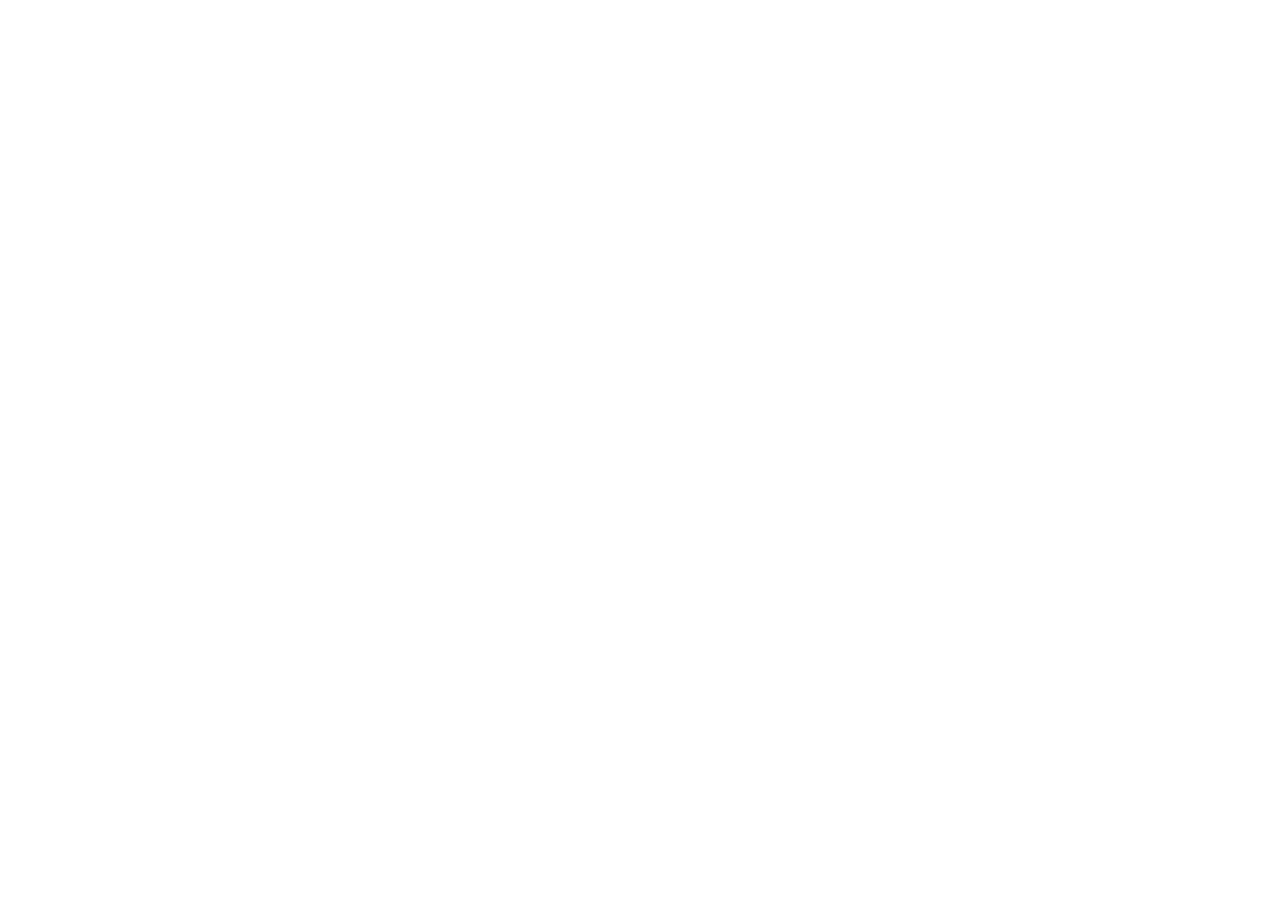
==== commit 95fd2036: "Publish in GitHub Pages" ====
--- a/docs/index.html
+++ b/docs/index.html
@@ -1 +1 @@
-<!doctype html><html lang="es "><head><meta charset="utf-8"/><link rel="icon" href="./3269914.ico"/><meta name="viewport" content="width=device-width,initial-scale=1"/><link rel="preconnect" href="https://fonts.googleapis.com"><link rel="preconnect" href="https://fonts.gstatic.com" crossorigin><link href="https://fonts.googleapis.com/css2?family=Crafty+Girls&family=Inconsolata&display=swap" rel="stylesheet"><title>Hangman-game</title><link href="./static/css/main.7f8980e6.chunk.css" rel="stylesheet"></head><body><noscript>You need to enable JavaScript to run this app.</noscript><div id="root"></div><script>!function(e){function t(t){for(var n,a,i=t[0],l=t[1],f=t[2],p=0,s=[];p<i.length;p++)a=i[p],Object.prototype.hasOwnProperty.call(o,a)&&o[a]&&s.push(o[a][0]),o[a]=0;for(n in l)Object.prototype.hasOwnProperty.call(l,n)&&(e[n]=l[n]);for(c&&c(t);s.length;)s.shift()();return u.push.apply(u,f||[]),r()}function r(){for(var e,t=0;t<u.length;t++){for(var r=u[t],n=!0,i=1;i<r.length;i++){var l=r[i];0!==o[l]&&(n=!1)}n&&(u.splice(t--,1),e=a(a.s=r[0]))}return e}var n={},o={1:0},u=[];function a(t){if(n[t])return n[t].exports;var r=n[t]={i:t,l:!1,exports:{}};return e[t].call(r.exports,r,r.exports,a),r.l=!0,r.exports}a.m=e,a.c=n,a.d=function(e,t,r){a.o(e,t)||Object.defineProperty(e,t,{enumerable:!0,get:r})},a.r=function(e){"undefined"!=typeof Symbol&&Symbol.toStringTag&&Object.defineProperty(e,Symbol.toStringTag,{value:"Module"}),Object.defineProperty(e,"__esModule",{value:!0})},a.t=function(e,t){if(1&t&&(e=a(e)),8&t)return e;if(4&t&&"object"==typeof e&&e&&e.__esModule)return e;var r=Object.create(null);if(a.r(r),Object.defineProperty(r,"default",{enumerable:!0,value:e}),2&t&&"string"!=typeof e)for(var n in e)a.d(r,n,function(t){return e[t]}.bind(null,n));return r},a.n=function(e){var t=e&&e.__esModule?function(){return e.default}:function(){return e};return a.d(t,"a",t),t},a.o=function(e,t){return Object.prototype.hasOwnProperty.call(e,t)},a.p="./";var i=this["webpackJsonpreact-starter-kit"]=this["webpackJsonpreact-starter-kit"]||[],l=i.push.bind(i);i.push=t,i=i.slice();for(var f=0;f<i.length;f++)t(i[f]);var c=l;r()}([])</script><script src="./static/js/2.67428cde.chunk.js"></script><script src="./static/js/main.145d26e8.chunk.js"></script></body></html>+<!doctype html><html lang="es "><head><meta charset="utf-8"/><link rel="icon" href="./Hangmangame/3269914.ico"/><meta name="viewport" content="width=device-width,initial-scale=1"/><link rel="preconnect" href="https://fonts.googleapis.com"><link rel="preconnect" href="https://fonts.gstatic.com" crossorigin><link href="https://fonts.googleapis.com/css2?family=Crafty+Girls&family=Inconsolata&display=swap" rel="stylesheet"><title>Hangman-game</title><link href="./Hangmangame/static/css/main.7f8980e6.chunk.css" rel="stylesheet"></head><body><noscript>You need to enable JavaScript to run this app.</noscript><div id="root"></div><script>!function(e){function t(t){for(var n,a,i=t[0],l=t[1],f=t[2],p=0,s=[];p<i.length;p++)a=i[p],Object.prototype.hasOwnProperty.call(o,a)&&o[a]&&s.push(o[a][0]),o[a]=0;for(n in l)Object.prototype.hasOwnProperty.call(l,n)&&(e[n]=l[n]);for(c&&c(t);s.length;)s.shift()();return u.push.apply(u,f||[]),r()}function r(){for(var e,t=0;t<u.length;t++){for(var r=u[t],n=!0,i=1;i<r.length;i++){var l=r[i];0!==o[l]&&(n=!1)}n&&(u.splice(t--,1),e=a(a.s=r[0]))}return e}var n={},o={1:0},u=[];function a(t){if(n[t])return n[t].exports;var r=n[t]={i:t,l:!1,exports:{}};return e[t].call(r.exports,r,r.exports,a),r.l=!0,r.exports}a.m=e,a.c=n,a.d=function(e,t,r){a.o(e,t)||Object.defineProperty(e,t,{enumerable:!0,get:r})},a.r=function(e){"undefined"!=typeof Symbol&&Symbol.toStringTag&&Object.defineProperty(e,Symbol.toStringTag,{value:"Module"}),Object.defineProperty(e,"__esModule",{value:!0})},a.t=function(e,t){if(1&t&&(e=a(e)),8&t)return e;if(4&t&&"object"==typeof e&&e&&e.__esModule)return e;var r=Object.create(null);if(a.r(r),Object.defineProperty(r,"default",{enumerable:!0,value:e}),2&t&&"string"!=typeof e)for(var n in e)a.d(r,n,function(t){return e[t]}.bind(null,n));return r},a.n=function(e){var t=e&&e.__esModule?function(){return e.default}:function(){return e};return a.d(t,"a",t),t},a.o=function(e,t){return Object.prototype.hasOwnProperty.call(e,t)},a.p="./Hangmangame/";var i=this["webpackJsonpreact-starter-kit"]=this["webpackJsonpreact-starter-kit"]||[],l=i.push.bind(i);i.push=t,i=i.slice();for(var f=0;f<i.length;f++)t(i[f]);var c=l;r()}([])</script><script src="./Hangmangame/static/js/2.67428cde.chunk.js"></script><script src="./Hangmangame/static/js/main.145d26e8.chunk.js"></script></body></html>
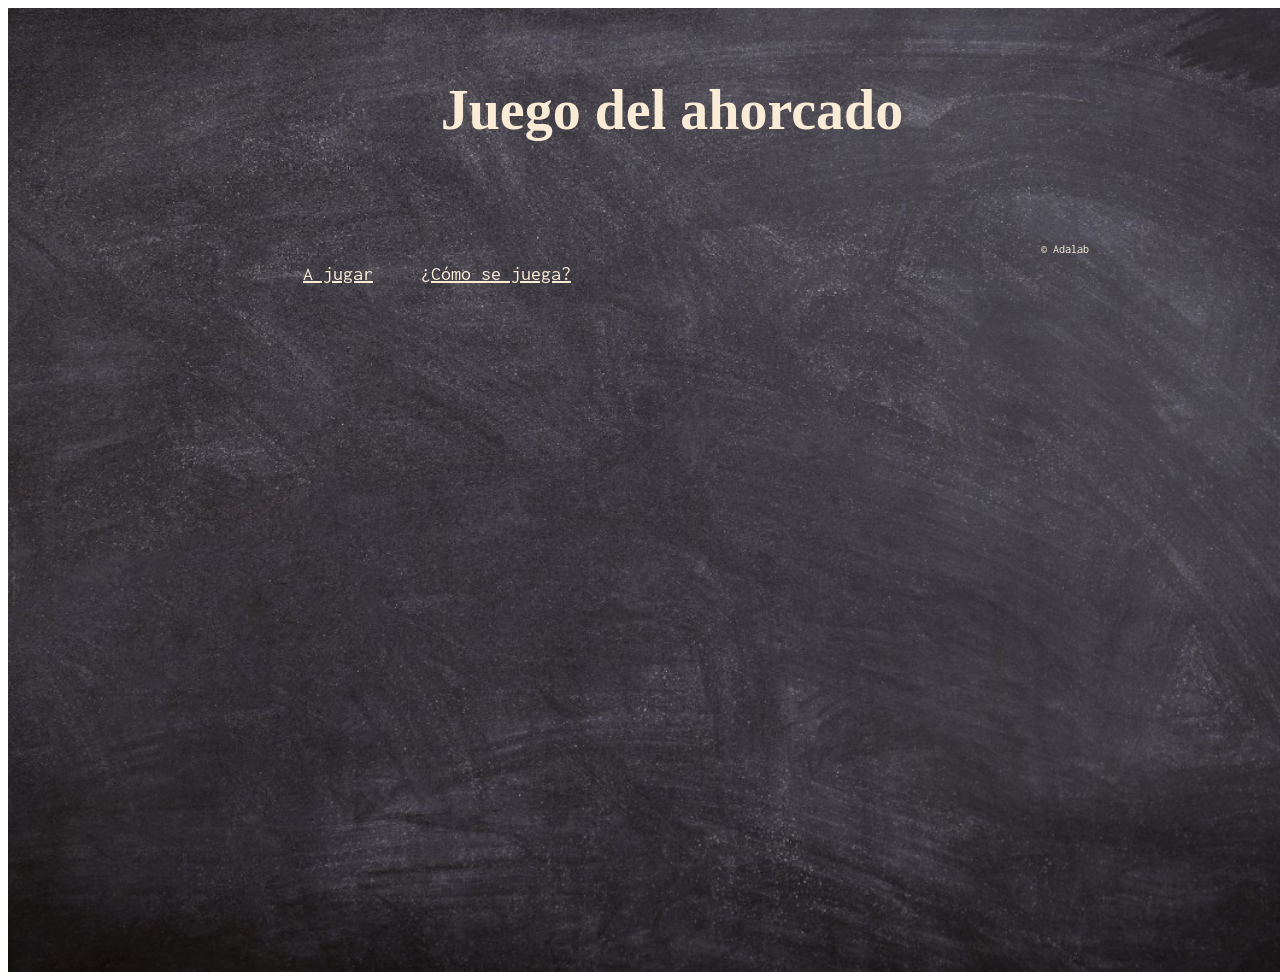
==== commit 63f2de66: "Publish in GitHub Pages" ====
--- a/docs/index.html
+++ b/docs/index.html
@@ -1 +1 @@
-<!doctype html><html lang="es "><head><meta charset="utf-8"/><link rel="icon" href="./Hangmangame/3269914.ico"/><meta name="viewport" content="width=device-width,initial-scale=1"/><link rel="preconnect" href="https://fonts.googleapis.com"><link rel="preconnect" href="https://fonts.gstatic.com" crossorigin><link href="https://fonts.googleapis.com/css2?family=Crafty+Girls&family=Inconsolata&display=swap" rel="stylesheet"><title>Hangman-game</title><link href="./Hangmangame/static/css/main.7f8980e6.chunk.css" rel="stylesheet"></head><body><noscript>You need to enable JavaScript to run this app.</noscript><div id="root"></div><script>!function(e){function t(t){for(var n,a,i=t[0],l=t[1],f=t[2],p=0,s=[];p<i.length;p++)a=i[p],Object.prototype.hasOwnProperty.call(o,a)&&o[a]&&s.push(o[a][0]),o[a]=0;for(n in l)Object.prototype.hasOwnProperty.call(l,n)&&(e[n]=l[n]);for(c&&c(t);s.length;)s.shift()();return u.push.apply(u,f||[]),r()}function r(){for(var e,t=0;t<u.length;t++){for(var r=u[t],n=!0,i=1;i<r.length;i++){var l=r[i];0!==o[l]&&(n=!1)}n&&(u.splice(t--,1),e=a(a.s=r[0]))}return e}var n={},o={1:0},u=[];function a(t){if(n[t])return n[t].exports;var r=n[t]={i:t,l:!1,exports:{}};return e[t].call(r.exports,r,r.exports,a),r.l=!0,r.exports}a.m=e,a.c=n,a.d=function(e,t,r){a.o(e,t)||Object.defineProperty(e,t,{enumerable:!0,get:r})},a.r=function(e){"undefined"!=typeof Symbol&&Symbol.toStringTag&&Object.defineProperty(e,Symbol.toStringTag,{value:"Module"}),Object.defineProperty(e,"__esModule",{value:!0})},a.t=function(e,t){if(1&t&&(e=a(e)),8&t)return e;if(4&t&&"object"==typeof e&&e&&e.__esModule)return e;var r=Object.create(null);if(a.r(r),Object.defineProperty(r,"default",{enumerable:!0,value:e}),2&t&&"string"!=typeof e)for(var n in e)a.d(r,n,function(t){return e[t]}.bind(null,n));return r},a.n=function(e){var t=e&&e.__esModule?function(){return e.default}:function(){return e};return a.d(t,"a",t),t},a.o=function(e,t){return Object.prototype.hasOwnProperty.call(e,t)},a.p="./Hangmangame/";var i=this["webpackJsonpreact-starter-kit"]=this["webpackJsonpreact-starter-kit"]||[],l=i.push.bind(i);i.push=t,i=i.slice();for(var f=0;f<i.length;f++)t(i[f]);var c=l;r()}([])</script><script src="./Hangmangame/static/js/2.67428cde.chunk.js"></script><script src="./Hangmangame/static/js/main.145d26e8.chunk.js"></script></body></html>+<!doctype html><html lang="es "><head><meta charset="utf-8"/><link rel="icon" href="./3269914.ico"/><meta name="viewport" content="width=device-width,initial-scale=1"/><link rel="preconnect" href="https://fonts.googleapis.com"><link rel="preconnect" href="https://fonts.gstatic.com" crossorigin><link href="https://fonts.googleapis.com/css2?family=Crafty+Girls&family=Inconsolata&display=swap" rel="stylesheet"><title>Hangman-game</title><link href="./static/css/main.7f8980e6.chunk.css" rel="stylesheet"></head><body><noscript>You need to enable JavaScript to run this app.</noscript><div id="root"></div><script>!function(e){function t(t){for(var n,a,i=t[0],l=t[1],f=t[2],p=0,s=[];p<i.length;p++)a=i[p],Object.prototype.hasOwnProperty.call(o,a)&&o[a]&&s.push(o[a][0]),o[a]=0;for(n in l)Object.prototype.hasOwnProperty.call(l,n)&&(e[n]=l[n]);for(c&&c(t);s.length;)s.shift()();return u.push.apply(u,f||[]),r()}function r(){for(var e,t=0;t<u.length;t++){for(var r=u[t],n=!0,i=1;i<r.length;i++){var l=r[i];0!==o[l]&&(n=!1)}n&&(u.splice(t--,1),e=a(a.s=r[0]))}return e}var n={},o={1:0},u=[];function a(t){if(n[t])return n[t].exports;var r=n[t]={i:t,l:!1,exports:{}};return e[t].call(r.exports,r,r.exports,a),r.l=!0,r.exports}a.m=e,a.c=n,a.d=function(e,t,r){a.o(e,t)||Object.defineProperty(e,t,{enumerable:!0,get:r})},a.r=function(e){"undefined"!=typeof Symbol&&Symbol.toStringTag&&Object.defineProperty(e,Symbol.toStringTag,{value:"Module"}),Object.defineProperty(e,"__esModule",{value:!0})},a.t=function(e,t){if(1&t&&(e=a(e)),8&t)return e;if(4&t&&"object"==typeof e&&e&&e.__esModule)return e;var r=Object.create(null);if(a.r(r),Object.defineProperty(r,"default",{enumerable:!0,value:e}),2&t&&"string"!=typeof e)for(var n in e)a.d(r,n,function(t){return e[t]}.bind(null,n));return r},a.n=function(e){var t=e&&e.__esModule?function(){return e.default}:function(){return e};return a.d(t,"a",t),t},a.o=function(e,t){return Object.prototype.hasOwnProperty.call(e,t)},a.p="./";var i=this["webpackJsonpreact-starter-kit"]=this["webpackJsonpreact-starter-kit"]||[],l=i.push.bind(i);i.push=t,i=i.slice();for(var f=0;f<i.length;f++)t(i[f]);var c=l;r()}([])</script><script src="./static/js/2.67428cde.chunk.js"></script><script src="./static/js/main.dbd2bc88.chunk.js"></script></body></html>
--- a/docs/static/css/main.7f8980e6.chunk.css
+++ b/docs/static/css/main.7f8980e6.chunk.css
@@ -0,0 +1,2 @@
+.title{display:block;font-size:1.25rem;line-height:1;text-align:center}.page{padding:2rem;width:100%;min-height:100vh;background-image:url(../../static/media/blackboard.7288f09f.jpeg);background-size:cover;background-position:50%;font-family:"Inconsolata",monospace;color:#faebd7;font-size:1.5rem}.main{display:flex;justify-content:center}.form{margin-bottom:1rem;text-align:center}.form__input{background-color:transparent;border:none;border-bottom:3px solid #fff;text-align:center;font-size:4rem;outline:none;-webkit-animation-name:borderBottomInput;animation-name:borderBottomInput;-webkit-animation-duration:2s;animation-duration:2s;-webkit-animation-iteration-count:infinite;animation-iteration-count:infinite}.form__input[maxLength="1"]{width:5rem}.form__input[maxLength="15"]{width:25rem}.form__input::selection{background-color:hsla(0,0%,100%,.25)}@-webkit-keyframes borderBottomInput{0%{border-bottom-color:#fff}50%{border-bottom-color:transparent}to{border-bottom-color:#fff}}@keyframes borderBottomInput{0%{border-bottom-color:#fff}50%{border-bottom-color:transparent}to{border-bottom-color:#fff}}.header__title{padding-bottom:2rem;font-size:3.5rem;font-weight:700;text-align:center;font-family:"Crafty Girls",cursive}.footer{display:flex;justify-content:space-around;padding-top:2rem}.footer *{font-size:.75rem}.footer__menu{display:flex;flex-direction:column}@media (min-width:768px){.footer__menu{flex-direction:row}}.footer__menu-item{display:inline-block;list-style:none;padding:.5rem}.footer__menu-link{padding-right:2rem;color:#faebd7;font-size:20px;cursor:pointer}.footer__menu-link:hover{text-decoration:none}.dummy{margin-left:4rem;position:relative;min-width:15rem;height:25rem}.dummy .line{height:.5rem;background-color:hsla(0,0%,100%,.2);border-radius:.25rem;transition:background-color 1s ease}.dummy .head,.dummy .line{position:absolute;display:block}.dummy .head{width:3.5rem;height:3.5rem;border:.5rem solid hsla(0,0%,100%,.2);border-radius:50%;transition:border 1s ease}.dummy .eye{position:absolute;font-size:1.75rem;font-weight:700;color:hsla(0,0%,100%,.2);transition:color 1s ease}.dummy .eye:before{content:"×"}.dummy .error-1{width:6rem;left:0;bottom:0}.dummy .error-2{-webkit-transform:rotate(90deg);transform:rotate(90deg);width:23rem;top:13rem;left:-8.5rem}.dummy .error-3{width:8rem;top:1.75rem;left:2.75rem}.dummy .error-4{-webkit-transform:rotate(135deg);transform:rotate(135deg);width:4rem;top:3rem;left:2.25rem}.dummy .error-5{-webkit-transform:rotate(90deg);transform:rotate(90deg);width:6rem;top:4.5rem;left:7.5rem}.dummy .error-6{top:7.6rem;left:8.25rem}.dummy .error-7{-webkit-transform:rotate(90deg);transform:rotate(90deg);width:6rem;top:14.75rem;left:7.5rem}.dummy .error-8{-webkit-transform:rotate(60deg);transform:rotate(60deg);width:3rem;top:13.5rem;left:9.75rem}.dummy .error-9{-webkit-transform:rotate(120deg);transform:rotate(120deg);width:3rem;top:13.5rem;left:8.25rem}.dummy .error-10{-webkit-transform:rotate(60deg);transform:rotate(60deg);width:4rem;top:19rem;left:9.5rem}.dummy .error-11{-webkit-transform:rotate(120deg);transform:rotate(120deg);width:4rem;top:19rem;left:7.5rem}.dummy .error-12{top:8.5rem;left:9.3rem}.dummy .error-13{top:8.5rem;left:10.6rem}.dummy.error-1 .error-1.line{background-color:#fff}.dummy.error-1 .error-1.head{border-color:#fff}.dummy.error-1 .error-1.eye{color:#fff}.dummy.error-2 .error-1.line{background-color:#fff}.dummy.error-2 .error-1.head{border-color:#fff}.dummy.error-2 .error-1.eye{color:#fff}.dummy.error-2 .error-2.line{background-color:#fff}.dummy.error-2 .error-2.head{border-color:#fff}.dummy.error-2 .error-2.eye{color:#fff}.dummy.error-3 .error-1.line{background-color:#fff}.dummy.error-3 .error-1.head{border-color:#fff}.dummy.error-3 .error-1.eye{color:#fff}.dummy.error-3 .error-2.line{background-color:#fff}.dummy.error-3 .error-2.head{border-color:#fff}.dummy.error-3 .error-2.eye{color:#fff}.dummy.error-3 .error-3.line{background-color:#fff}.dummy.error-3 .error-3.head{border-color:#fff}.dummy.error-3 .error-3.eye{color:#fff}.dummy.error-4 .error-1.line{background-color:#fff}.dummy.error-4 .error-1.head{border-color:#fff}.dummy.error-4 .error-1.eye{color:#fff}.dummy.error-4 .error-2.line{background-color:#fff}.dummy.error-4 .error-2.head{border-color:#fff}.dummy.error-4 .error-2.eye{color:#fff}.dummy.error-4 .error-3.line{background-color:#fff}.dummy.error-4 .error-3.head{border-color:#fff}.dummy.error-4 .error-3.eye{color:#fff}.dummy.error-4 .error-4.line{background-color:#fff}.dummy.error-4 .error-4.head{border-color:#fff}.dummy.error-4 .error-4.eye{color:#fff}.dummy.error-5 .error-1.line{background-color:#fff}.dummy.error-5 .error-1.head{border-color:#fff}.dummy.error-5 .error-1.eye{color:#fff}.dummy.error-5 .error-2.line{background-color:#fff}.dummy.error-5 .error-2.head{border-color:#fff}.dummy.error-5 .error-2.eye{color:#fff}.dummy.error-5 .error-3.line{background-color:#fff}.dummy.error-5 .error-3.head{border-color:#fff}.dummy.error-5 .error-3.eye{color:#fff}.dummy.error-5 .error-4.line{background-color:#fff}.dummy.error-5 .error-4.head{border-color:#fff}.dummy.error-5 .error-4.eye{color:#fff}.dummy.error-5 .error-5.line{background-color:#fff}.dummy.error-5 .error-5.head{border-color:#fff}.dummy.error-5 .error-5.eye{color:#fff}.dummy.error-6 .error-1.line{background-color:#fff}.dummy.error-6 .error-1.head{border-color:#fff}.dummy.error-6 .error-1.eye{color:#fff}.dummy.error-6 .error-2.line{background-color:#fff}.dummy.error-6 .error-2.head{border-color:#fff}.dummy.error-6 .error-2.eye{color:#fff}.dummy.error-6 .error-3.line{background-color:#fff}.dummy.error-6 .error-3.head{border-color:#fff}.dummy.error-6 .error-3.eye{color:#fff}.dummy.error-6 .error-4.line{background-color:#fff}.dummy.error-6 .error-4.head{border-color:#fff}.dummy.error-6 .error-4.eye{color:#fff}.dummy.error-6 .error-5.line{background-color:#fff}.dummy.error-6 .error-5.head{border-color:#fff}.dummy.error-6 .error-5.eye{color:#fff}.dummy.error-6 .error-6.line{background-color:#fff}.dummy.error-6 .error-6.head{border-color:#fff}.dummy.error-6 .error-6.eye{color:#fff}.dummy.error-7 .error-1.line{background-color:#fff}.dummy.error-7 .error-1.head{border-color:#fff}.dummy.error-7 .error-1.eye{color:#fff}.dummy.error-7 .error-2.line{background-color:#fff}.dummy.error-7 .error-2.head{border-color:#fff}.dummy.error-7 .error-2.eye{color:#fff}.dummy.error-7 .error-3.line{background-color:#fff}.dummy.error-7 .error-3.head{border-color:#fff}.dummy.error-7 .error-3.eye{color:#fff}.dummy.error-7 .error-4.line{background-color:#fff}.dummy.error-7 .error-4.head{border-color:#fff}.dummy.error-7 .error-4.eye{color:#fff}.dummy.error-7 .error-5.line{background-color:#fff}.dummy.error-7 .error-5.head{border-color:#fff}.dummy.error-7 .error-5.eye{color:#fff}.dummy.error-7 .error-6.line{background-color:#fff}.dummy.error-7 .error-6.head{border-color:#fff}.dummy.error-7 .error-6.eye{color:#fff}.dummy.error-7 .error-7.line{background-color:#fff}.dummy.error-7 .error-7.head{border-color:#fff}.dummy.error-7 .error-7.eye{color:#fff}.dummy.error-8 .error-1.line{background-color:#fff}.dummy.error-8 .error-1.head{border-color:#fff}.dummy.error-8 .error-1.eye{color:#fff}.dummy.error-8 .error-2.line{background-color:#fff}.dummy.error-8 .error-2.head{border-color:#fff}.dummy.error-8 .error-2.eye{color:#fff}.dummy.error-8 .error-3.line{background-color:#fff}.dummy.error-8 .error-3.head{border-color:#fff}.dummy.error-8 .error-3.eye{color:#fff}.dummy.error-8 .error-4.line{background-color:#fff}.dummy.error-8 .error-4.head{border-color:#fff}.dummy.error-8 .error-4.eye{color:#fff}.dummy.error-8 .error-5.line{background-color:#fff}.dummy.error-8 .error-5.head{border-color:#fff}.dummy.error-8 .error-5.eye{color:#fff}.dummy.error-8 .error-6.line{background-color:#fff}.dummy.error-8 .error-6.head{border-color:#fff}.dummy.error-8 .error-6.eye{color:#fff}.dummy.error-8 .error-7.line{background-color:#fff}.dummy.error-8 .error-7.head{border-color:#fff}.dummy.error-8 .error-7.eye{color:#fff}.dummy.error-8 .error-8.line{background-color:#fff}.dummy.error-8 .error-8.head{border-color:#fff}.dummy.error-8 .error-8.eye{color:#fff}.dummy.error-9 .error-1.line{background-color:#fff}.dummy.error-9 .error-1.head{border-color:#fff}.dummy.error-9 .error-1.eye{color:#fff}.dummy.error-9 .error-2.line{background-color:#fff}.dummy.error-9 .error-2.head{border-color:#fff}.dummy.error-9 .error-2.eye{color:#fff}.dummy.error-9 .error-3.line{background-color:#fff}.dummy.error-9 .error-3.head{border-color:#fff}.dummy.error-9 .error-3.eye{color:#fff}.dummy.error-9 .error-4.line{background-color:#fff}.dummy.error-9 .error-4.head{border-color:#fff}.dummy.error-9 .error-4.eye{color:#fff}.dummy.error-9 .error-5.line{background-color:#fff}.dummy.error-9 .error-5.head{border-color:#fff}.dummy.error-9 .error-5.eye{color:#fff}.dummy.error-9 .error-6.line{background-color:#fff}.dummy.error-9 .error-6.head{border-color:#fff}.dummy.error-9 .error-6.eye{color:#fff}.dummy.error-9 .error-7.line{background-color:#fff}.dummy.error-9 .error-7.head{border-color:#fff}.dummy.error-9 .error-7.eye{color:#fff}.dummy.error-9 .error-8.line{background-color:#fff}.dummy.error-9 .error-8.head{border-color:#fff}.dummy.error-9 .error-8.eye{color:#fff}.dummy.error-9 .error-9.line{background-color:#fff}.dummy.error-9 .error-9.head{border-color:#fff}.dummy.error-9 .error-9.eye{color:#fff}.dummy.error-10 .error-1.line{background-color:#fff}.dummy.error-10 .error-1.head{border-color:#fff}.dummy.error-10 .error-1.eye{color:#fff}.dummy.error-10 .error-2.line{background-color:#fff}.dummy.error-10 .error-2.head{border-color:#fff}.dummy.error-10 .error-2.eye{color:#fff}.dummy.error-10 .error-3.line{background-color:#fff}.dummy.error-10 .error-3.head{border-color:#fff}.dummy.error-10 .error-3.eye{color:#fff}.dummy.error-10 .error-4.line{background-color:#fff}.dummy.error-10 .error-4.head{border-color:#fff}.dummy.error-10 .error-4.eye{color:#fff}.dummy.error-10 .error-5.line{background-color:#fff}.dummy.error-10 .error-5.head{border-color:#fff}.dummy.error-10 .error-5.eye{color:#fff}.dummy.error-10 .error-6.line{background-color:#fff}.dummy.error-10 .error-6.head{border-color:#fff}.dummy.error-10 .error-6.eye{color:#fff}.dummy.error-10 .error-7.line{background-color:#fff}.dummy.error-10 .error-7.head{border-color:#fff}.dummy.error-10 .error-7.eye{color:#fff}.dummy.error-10 .error-8.line{background-color:#fff}.dummy.error-10 .error-8.head{border-color:#fff}.dummy.error-10 .error-8.eye{color:#fff}.dummy.error-10 .error-9.line{background-color:#fff}.dummy.error-10 .error-9.head{border-color:#fff}.dummy.error-10 .error-9.eye{color:#fff}.dummy.error-10 .error-10.line{background-color:#fff}.dummy.error-10 .error-10.head{border-color:#fff}.dummy.error-10 .error-10.eye{color:#fff}.dummy.error-11 .error-1.line{background-color:#fff}.dummy.error-11 .error-1.head{border-color:#fff}.dummy.error-11 .error-1.eye{color:#fff}.dummy.error-11 .error-2.line{background-color:#fff}.dummy.error-11 .error-2.head{border-color:#fff}.dummy.error-11 .error-2.eye{color:#fff}.dummy.error-11 .error-3.line{background-color:#fff}.dummy.error-11 .error-3.head{border-color:#fff}.dummy.error-11 .error-3.eye{color:#fff}.dummy.error-11 .error-4.line{background-color:#fff}.dummy.error-11 .error-4.head{border-color:#fff}.dummy.error-11 .error-4.eye{color:#fff}.dummy.error-11 .error-5.line{background-color:#fff}.dummy.error-11 .error-5.head{border-color:#fff}.dummy.error-11 .error-5.eye{color:#fff}.dummy.error-11 .error-6.line{background-color:#fff}.dummy.error-11 .error-6.head{border-color:#fff}.dummy.error-11 .error-6.eye{color:#fff}.dummy.error-11 .error-7.line{background-color:#fff}.dummy.error-11 .error-7.head{border-color:#fff}.dummy.error-11 .error-7.eye{color:#fff}.dummy.error-11 .error-8.line{background-color:#fff}.dummy.error-11 .error-8.head{border-color:#fff}.dummy.error-11 .error-8.eye{color:#fff}.dummy.error-11 .error-9.line{background-color:#fff}.dummy.error-11 .error-9.head{border-color:#fff}.dummy.error-11 .error-9.eye{color:#fff}.dummy.error-11 .error-10.line{background-color:#fff}.dummy.error-11 .error-10.head{border-color:#fff}.dummy.error-11 .error-10.eye{color:#fff}.dummy.error-11 .error-11.line{background-color:#fff}.dummy.error-11 .error-11.head{border-color:#fff}.dummy.error-11 .error-11.eye{color:#fff}.dummy.error-12 .error-1.line{background-color:#fff}.dummy.error-12 .error-1.head{border-color:#fff}.dummy.error-12 .error-1.eye{color:#fff}.dummy.error-12 .error-2.line{background-color:#fff}.dummy.error-12 .error-2.head{border-color:#fff}.dummy.error-12 .error-2.eye{color:#fff}.dummy.error-12 .error-3.line{background-color:#fff}.dummy.error-12 .error-3.head{border-color:#fff}.dummy.error-12 .error-3.eye{color:#fff}.dummy.error-12 .error-4.line{background-color:#fff}.dummy.error-12 .error-4.head{border-color:#fff}.dummy.error-12 .error-4.eye{color:#fff}.dummy.error-12 .error-5.line{background-color:#fff}.dummy.error-12 .error-5.head{border-color:#fff}.dummy.error-12 .error-5.eye{color:#fff}.dummy.error-12 .error-6.line{background-color:#fff}.dummy.error-12 .error-6.head{border-color:#fff}.dummy.error-12 .error-6.eye{color:#fff}.dummy.error-12 .error-7.line{background-color:#fff}.dummy.error-12 .error-7.head{border-color:#fff}.dummy.error-12 .error-7.eye{color:#fff}.dummy.error-12 .error-8.line{background-color:#fff}.dummy.error-12 .error-8.head{border-color:#fff}.dummy.error-12 .error-8.eye{color:#fff}.dummy.error-12 .error-9.line{background-color:#fff}.dummy.error-12 .error-9.head{border-color:#fff}.dummy.error-12 .error-9.eye{color:#fff}.dummy.error-12 .error-10.line{background-color:#fff}.dummy.error-12 .error-10.head{border-color:#fff}.dummy.error-12 .error-10.eye{color:#fff}.dummy.error-12 .error-11.line{background-color:#fff}.dummy.error-12 .error-11.head{border-color:#fff}.dummy.error-12 .error-11.eye{color:#fff}.dummy.error-12 .error-12.line{background-color:#fff}.dummy.error-12 .error-12.head{border-color:#fff}.dummy.error-12 .error-12.eye{color:#fff}.dummy.error-13 .error-1.line{background-color:#fff}.dummy.error-13 .error-1.head{border-color:#fff}.dummy.error-13 .error-1.eye{color:#fff}.dummy.error-13 .error-2.line{background-color:#fff}.dummy.error-13 .error-2.head{border-color:#fff}.dummy.error-13 .error-2.eye{color:#fff}.dummy.error-13 .error-3.line{background-color:#fff}.dummy.error-13 .error-3.head{border-color:#fff}.dummy.error-13 .error-3.eye{color:#fff}.dummy.error-13 .error-4.line{background-color:#fff}.dummy.error-13 .error-4.head{border-color:#fff}.dummy.error-13 .error-4.eye{color:#fff}.dummy.error-13 .error-5.line{background-color:#fff}.dummy.error-13 .error-5.head{border-color:#fff}.dummy.error-13 .error-5.eye{color:#fff}.dummy.error-13 .error-6.line{background-color:#fff}.dummy.error-13 .error-6.head{border-color:#fff}.dummy.error-13 .error-6.eye{color:#fff}.dummy.error-13 .error-7.line{background-color:#fff}.dummy.error-13 .error-7.head{border-color:#fff}.dummy.error-13 .error-7.eye{color:#fff}.dummy.error-13 .error-8.line{background-color:#fff}.dummy.error-13 .error-8.head{border-color:#fff}.dummy.error-13 .error-8.eye{color:#fff}.dummy.error-13 .error-9.line{background-color:#fff}.dummy.error-13 .error-9.head{border-color:#fff}.dummy.error-13 .error-9.eye{color:#fff}.dummy.error-13 .error-10.line{background-color:#fff}.dummy.error-13 .error-10.head{border-color:#fff}.dummy.error-13 .error-10.eye{color:#fff}.dummy.error-13 .error-11.line{background-color:#fff}.dummy.error-13 .error-11.head{border-color:#fff}.dummy.error-13 .error-11.eye{color:#fff}.dummy.error-13 .error-12.line{background-color:#fff}.dummy.error-13 .error-12.head{border-color:#fff}.dummy.error-13 .error-12.eye{color:#fff}.dummy.error-13 .error-13.line{background-color:#fff}.dummy.error-13 .error-13.head{border-color:#fff}.dummy.error-13 .error-13.eye{color:#fff}.feedback,.solution{margin-bottom:3.75rem}.letters{display:flex;flex-wrap:wrap;justify-content:center;list-style:none;min-height:3.5625rem}.letters .letter{margin:0 .25rem;min-width:1.5rem;font-size:2rem;border-bottom:3px solid #fff;text-align:center}.instructions{max-width:30rem;line-height:2.25}.instructions p{padding-bottom:2rem}
+/*# sourceMappingURL=main.7f8980e6.chunk.css.map */
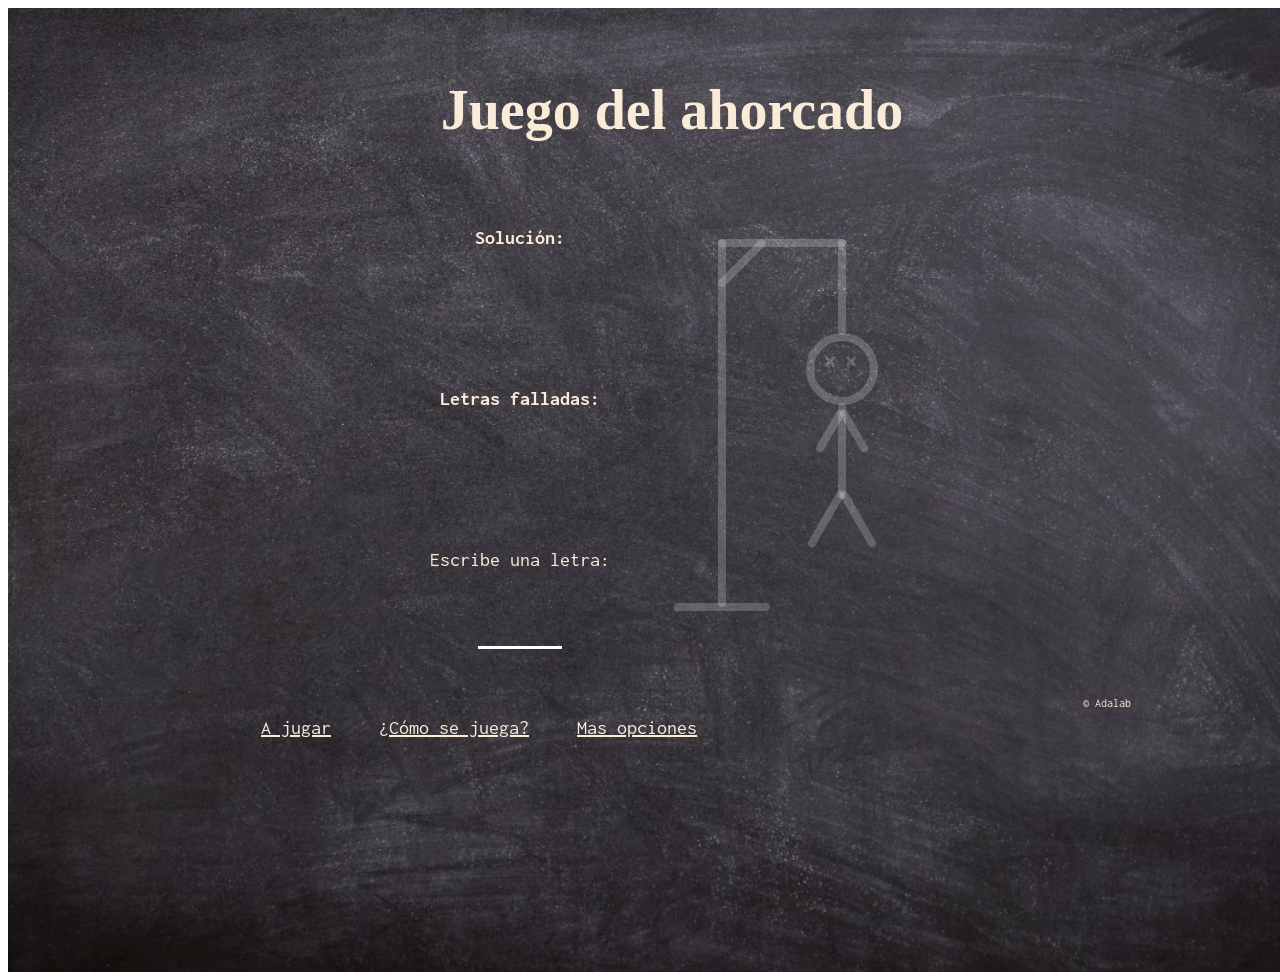
==== commit 664e6458: "Publish in GitHub Pages" ====
--- a/docs/index.html
+++ b/docs/index.html
@@ -1 +1 @@
-<!doctype html><html lang="es "><head><meta charset="utf-8"/><link rel="icon" href="./3269914.ico"/><meta name="viewport" content="width=device-width,initial-scale=1"/><link rel="preconnect" href="https://fonts.googleapis.com"><link rel="preconnect" href="https://fonts.gstatic.com" crossorigin><link href="https://fonts.googleapis.com/css2?family=Crafty+Girls&family=Inconsolata&display=swap" rel="stylesheet"><title>Hangman-game</title><link href="./static/css/main.7f8980e6.chunk.css" rel="stylesheet"></head><body><noscript>You need to enable JavaScript to run this app.</noscript><div id="root"></div><script>!function(e){function t(t){for(var n,a,i=t[0],l=t[1],f=t[2],p=0,s=[];p<i.length;p++)a=i[p],Object.prototype.hasOwnProperty.call(o,a)&&o[a]&&s.push(o[a][0]),o[a]=0;for(n in l)Object.prototype.hasOwnProperty.call(l,n)&&(e[n]=l[n]);for(c&&c(t);s.length;)s.shift()();return u.push.apply(u,f||[]),r()}function r(){for(var e,t=0;t<u.length;t++){for(var r=u[t],n=!0,i=1;i<r.length;i++){var l=r[i];0!==o[l]&&(n=!1)}n&&(u.splice(t--,1),e=a(a.s=r[0]))}return e}var n={},o={1:0},u=[];function a(t){if(n[t])return n[t].exports;var r=n[t]={i:t,l:!1,exports:{}};return e[t].call(r.exports,r,r.exports,a),r.l=!0,r.exports}a.m=e,a.c=n,a.d=function(e,t,r){a.o(e,t)||Object.defineProperty(e,t,{enumerable:!0,get:r})},a.r=function(e){"undefined"!=typeof Symbol&&Symbol.toStringTag&&Object.defineProperty(e,Symbol.toStringTag,{value:"Module"}),Object.defineProperty(e,"__esModule",{value:!0})},a.t=function(e,t){if(1&t&&(e=a(e)),8&t)return e;if(4&t&&"object"==typeof e&&e&&e.__esModule)return e;var r=Object.create(null);if(a.r(r),Object.defineProperty(r,"default",{enumerable:!0,value:e}),2&t&&"string"!=typeof e)for(var n in e)a.d(r,n,function(t){return e[t]}.bind(null,n));return r},a.n=function(e){var t=e&&e.__esModule?function(){return e.default}:function(){return e};return a.d(t,"a",t),t},a.o=function(e,t){return Object.prototype.hasOwnProperty.call(e,t)},a.p="./";var i=this["webpackJsonpreact-starter-kit"]=this["webpackJsonpreact-starter-kit"]||[],l=i.push.bind(i);i.push=t,i=i.slice();for(var f=0;f<i.length;f++)t(i[f]);var c=l;r()}([])</script><script src="./static/js/2.67428cde.chunk.js"></script><script src="./static/js/main.dbd2bc88.chunk.js"></script></body></html>+<!doctype html><html lang="es "><head><meta charset="utf-8"/><link rel="icon" href="./3269914.ico"/><meta name="viewport" content="width=device-width,initial-scale=1"/><link rel="preconnect" href="https://fonts.googleapis.com"><link rel="preconnect" href="https://fonts.gstatic.com" crossorigin><link href="https://fonts.googleapis.com/css2?family=Crafty+Girls&family=Inconsolata&display=swap" rel="stylesheet"><title>Hangman-game</title><link href="./static/css/main.e9a7b2e6.chunk.css" rel="stylesheet"></head><body><noscript>You need to enable JavaScript to run this app.</noscript><div id="root"></div><script>!function(e){function t(t){for(var n,a,i=t[0],l=t[1],f=t[2],p=0,s=[];p<i.length;p++)a=i[p],Object.prototype.hasOwnProperty.call(o,a)&&o[a]&&s.push(o[a][0]),o[a]=0;for(n in l)Object.prototype.hasOwnProperty.call(l,n)&&(e[n]=l[n]);for(c&&c(t);s.length;)s.shift()();return u.push.apply(u,f||[]),r()}function r(){for(var e,t=0;t<u.length;t++){for(var r=u[t],n=!0,i=1;i<r.length;i++){var l=r[i];0!==o[l]&&(n=!1)}n&&(u.splice(t--,1),e=a(a.s=r[0]))}return e}var n={},o={1:0},u=[];function a(t){if(n[t])return n[t].exports;var r=n[t]={i:t,l:!1,exports:{}};return e[t].call(r.exports,r,r.exports,a),r.l=!0,r.exports}a.m=e,a.c=n,a.d=function(e,t,r){a.o(e,t)||Object.defineProperty(e,t,{enumerable:!0,get:r})},a.r=function(e){"undefined"!=typeof Symbol&&Symbol.toStringTag&&Object.defineProperty(e,Symbol.toStringTag,{value:"Module"}),Object.defineProperty(e,"__esModule",{value:!0})},a.t=function(e,t){if(1&t&&(e=a(e)),8&t)return e;if(4&t&&"object"==typeof e&&e&&e.__esModule)return e;var r=Object.create(null);if(a.r(r),Object.defineProperty(r,"default",{enumerable:!0,value:e}),2&t&&"string"!=typeof e)for(var n in e)a.d(r,n,function(t){return e[t]}.bind(null,n));return r},a.n=function(e){var t=e&&e.__esModule?function(){return e.default}:function(){return e};return a.d(t,"a",t),t},a.o=function(e,t){return Object.prototype.hasOwnProperty.call(e,t)},a.p="./";var i=this["webpackJsonpreact-starter-kit"]=this["webpackJsonpreact-starter-kit"]||[],l=i.push.bind(i);i.push=t,i=i.slice();for(var f=0;f<i.length;f++)t(i[f]);var c=l;r()}([])</script><script src="./static/js/2.4d18974d.chunk.js"></script><script src="./static/js/main.e4df00d0.chunk.js"></script></body></html>
--- a/docs/static/css/main.e9a7b2e6.chunk.css
+++ b/docs/static/css/main.e9a7b2e6.chunk.css
@@ -0,0 +1,2 @@
+.title{display:block;font-size:1.25rem;line-height:1;text-align:center}.page{padding:2rem;width:100%;min-height:100vh;background-image:url(../../static/media/blackboard.7288f09f.jpeg);background-size:cover;background-position:50%;font-family:"Inconsolata",monospace;color:#faebd7;font-size:1.5rem}.main{display:flex;justify-content:center}.form{margin-bottom:1rem;text-align:center}.form__input{background-color:transparent;border:none;border-bottom:3px solid #fff;text-align:center;font-size:4rem;outline:none;-webkit-animation-name:borderBottomInput;animation-name:borderBottomInput;-webkit-animation-duration:2s;animation-duration:2s;-webkit-animation-iteration-count:infinite;animation-iteration-count:infinite}.form__input[maxLength="1"]{width:5rem}.form__input[maxLength="15"]{width:25rem}.form__input::selection{background-color:hsla(0,0%,100%,.25)}@-webkit-keyframes borderBottomInput{0%{border-bottom-color:#fff}50%{border-bottom-color:transparent}to{border-bottom-color:#fff}}@keyframes borderBottomInput{0%{border-bottom-color:#fff}50%{border-bottom-color:transparent}to{border-bottom-color:#fff}}.header__title{padding-bottom:2rem;font-size:3.5rem;font-weight:700;text-align:center;font-family:"Crafty Girls",cursive}.footer{display:flex;justify-content:space-around;padding-top:2rem}.footer *{font-size:.75rem}.footer__menu{display:flex;flex-direction:column}@media (min-width:768px){.footer__menu{flex-direction:row}}.footer__menu-item{display:inline-block;list-style:none;padding:.5rem}.footer__menu-link{padding-right:2rem;color:#faebd7;font-size:20px;cursor:pointer}.footer__menu-link:hover{text-decoration:none}.dummy{margin-left:4rem;position:relative;min-width:15rem;height:25rem}.dummy .line{height:.5rem;background-color:hsla(0,0%,100%,.2);border-radius:.25rem;transition:background-color 1s ease}.dummy .head,.dummy .line{position:absolute;display:block}.dummy .head{width:3.5rem;height:3.5rem;border:.5rem solid hsla(0,0%,100%,.2);border-radius:50%;transition:border 1s ease}.dummy .eye{position:absolute;font-size:1.75rem;font-weight:700;color:hsla(0,0%,100%,.2);transition:color 1s ease}.dummy .eye:before{content:"×"}.dummy .error-1{width:6rem;left:0;bottom:0}.dummy .error-2{-webkit-transform:rotate(90deg);transform:rotate(90deg);width:23rem;top:13rem;left:-8.5rem}.dummy .error-3{width:8rem;top:1.75rem;left:2.75rem}.dummy .error-4{-webkit-transform:rotate(135deg);transform:rotate(135deg);width:4rem;top:3rem;left:2.25rem}.dummy .error-5{-webkit-transform:rotate(90deg);transform:rotate(90deg);width:6rem;top:4.5rem;left:7.5rem}.dummy .error-6{top:7.6rem;left:8.25rem}.dummy .error-7{-webkit-transform:rotate(90deg);transform:rotate(90deg);width:6rem;top:14.75rem;left:7.5rem}.dummy .error-8{-webkit-transform:rotate(60deg);transform:rotate(60deg);width:3rem;top:13.5rem;left:9.75rem}.dummy .error-9{-webkit-transform:rotate(120deg);transform:rotate(120deg);width:3rem;top:13.5rem;left:8.25rem}.dummy .error-10{-webkit-transform:rotate(60deg);transform:rotate(60deg);width:4rem;top:19rem;left:9.5rem}.dummy .error-11{-webkit-transform:rotate(120deg);transform:rotate(120deg);width:4rem;top:19rem;left:7.5rem}.dummy .error-12{top:8.5rem;left:9.3rem}.dummy .error-13{top:8.5rem;left:10.6rem}.dummy.error-1 .error-1.line{background-color:#fff}.dummy.error-1 .error-1.head{border-color:#fff}.dummy.error-1 .error-1.eye{color:#fff}.dummy.error-2 .error-1.line{background-color:#fff}.dummy.error-2 .error-1.head{border-color:#fff}.dummy.error-2 .error-1.eye{color:#fff}.dummy.error-2 .error-2.line{background-color:#fff}.dummy.error-2 .error-2.head{border-color:#fff}.dummy.error-2 .error-2.eye{color:#fff}.dummy.error-3 .error-1.line{background-color:#fff}.dummy.error-3 .error-1.head{border-color:#fff}.dummy.error-3 .error-1.eye{color:#fff}.dummy.error-3 .error-2.line{background-color:#fff}.dummy.error-3 .error-2.head{border-color:#fff}.dummy.error-3 .error-2.eye{color:#fff}.dummy.error-3 .error-3.line{background-color:#fff}.dummy.error-3 .error-3.head{border-color:#fff}.dummy.error-3 .error-3.eye{color:#fff}.dummy.error-4 .error-1.line{background-color:#fff}.dummy.error-4 .error-1.head{border-color:#fff}.dummy.error-4 .error-1.eye{color:#fff}.dummy.error-4 .error-2.line{background-color:#fff}.dummy.error-4 .error-2.head{border-color:#fff}.dummy.error-4 .error-2.eye{color:#fff}.dummy.error-4 .error-3.line{background-color:#fff}.dummy.error-4 .error-3.head{border-color:#fff}.dummy.error-4 .error-3.eye{color:#fff}.dummy.error-4 .error-4.line{background-color:#fff}.dummy.error-4 .error-4.head{border-color:#fff}.dummy.error-4 .error-4.eye{color:#fff}.dummy.error-5 .error-1.line{background-color:#fff}.dummy.error-5 .error-1.head{border-color:#fff}.dummy.error-5 .error-1.eye{color:#fff}.dummy.error-5 .error-2.line{background-color:#fff}.dummy.error-5 .error-2.head{border-color:#fff}.dummy.error-5 .error-2.eye{color:#fff}.dummy.error-5 .error-3.line{background-color:#fff}.dummy.error-5 .error-3.head{border-color:#fff}.dummy.error-5 .error-3.eye{color:#fff}.dummy.error-5 .error-4.line{background-color:#fff}.dummy.error-5 .error-4.head{border-color:#fff}.dummy.error-5 .error-4.eye{color:#fff}.dummy.error-5 .error-5.line{background-color:#fff}.dummy.error-5 .error-5.head{border-color:#fff}.dummy.error-5 .error-5.eye{color:#fff}.dummy.error-6 .error-1.line{background-color:#fff}.dummy.error-6 .error-1.head{border-color:#fff}.dummy.error-6 .error-1.eye{color:#fff}.dummy.error-6 .error-2.line{background-color:#fff}.dummy.error-6 .error-2.head{border-color:#fff}.dummy.error-6 .error-2.eye{color:#fff}.dummy.error-6 .error-3.line{background-color:#fff}.dummy.error-6 .error-3.head{border-color:#fff}.dummy.error-6 .error-3.eye{color:#fff}.dummy.error-6 .error-4.line{background-color:#fff}.dummy.error-6 .error-4.head{border-color:#fff}.dummy.error-6 .error-4.eye{color:#fff}.dummy.error-6 .error-5.line{background-color:#fff}.dummy.error-6 .error-5.head{border-color:#fff}.dummy.error-6 .error-5.eye{color:#fff}.dummy.error-6 .error-6.line{background-color:#fff}.dummy.error-6 .error-6.head{border-color:#fff}.dummy.error-6 .error-6.eye{color:#fff}.dummy.error-7 .error-1.line{background-color:#fff}.dummy.error-7 .error-1.head{border-color:#fff}.dummy.error-7 .error-1.eye{color:#fff}.dummy.error-7 .error-2.line{background-color:#fff}.dummy.error-7 .error-2.head{border-color:#fff}.dummy.error-7 .error-2.eye{color:#fff}.dummy.error-7 .error-3.line{background-color:#fff}.dummy.error-7 .error-3.head{border-color:#fff}.dummy.error-7 .error-3.eye{color:#fff}.dummy.error-7 .error-4.line{background-color:#fff}.dummy.error-7 .error-4.head{border-color:#fff}.dummy.error-7 .error-4.eye{color:#fff}.dummy.error-7 .error-5.line{background-color:#fff}.dummy.error-7 .error-5.head{border-color:#fff}.dummy.error-7 .error-5.eye{color:#fff}.dummy.error-7 .error-6.line{background-color:#fff}.dummy.error-7 .error-6.head{border-color:#fff}.dummy.error-7 .error-6.eye{color:#fff}.dummy.error-7 .error-7.line{background-color:#fff}.dummy.error-7 .error-7.head{border-color:#fff}.dummy.error-7 .error-7.eye{color:#fff}.dummy.error-8 .error-1.line{background-color:#fff}.dummy.error-8 .error-1.head{border-color:#fff}.dummy.error-8 .error-1.eye{color:#fff}.dummy.error-8 .error-2.line{background-color:#fff}.dummy.error-8 .error-2.head{border-color:#fff}.dummy.error-8 .error-2.eye{color:#fff}.dummy.error-8 .error-3.line{background-color:#fff}.dummy.error-8 .error-3.head{border-color:#fff}.dummy.error-8 .error-3.eye{color:#fff}.dummy.error-8 .error-4.line{background-color:#fff}.dummy.error-8 .error-4.head{border-color:#fff}.dummy.error-8 .error-4.eye{color:#fff}.dummy.error-8 .error-5.line{background-color:#fff}.dummy.error-8 .error-5.head{border-color:#fff}.dummy.error-8 .error-5.eye{color:#fff}.dummy.error-8 .error-6.line{background-color:#fff}.dummy.error-8 .error-6.head{border-color:#fff}.dummy.error-8 .error-6.eye{color:#fff}.dummy.error-8 .error-7.line{background-color:#fff}.dummy.error-8 .error-7.head{border-color:#fff}.dummy.error-8 .error-7.eye{color:#fff}.dummy.error-8 .error-8.line{background-color:#fff}.dummy.error-8 .error-8.head{border-color:#fff}.dummy.error-8 .error-8.eye{color:#fff}.dummy.error-9 .error-1.line{background-color:#fff}.dummy.error-9 .error-1.head{border-color:#fff}.dummy.error-9 .error-1.eye{color:#fff}.dummy.error-9 .error-2.line{background-color:#fff}.dummy.error-9 .error-2.head{border-color:#fff}.dummy.error-9 .error-2.eye{color:#fff}.dummy.error-9 .error-3.line{background-color:#fff}.dummy.error-9 .error-3.head{border-color:#fff}.dummy.error-9 .error-3.eye{color:#fff}.dummy.error-9 .error-4.line{background-color:#fff}.dummy.error-9 .error-4.head{border-color:#fff}.dummy.error-9 .error-4.eye{color:#fff}.dummy.error-9 .error-5.line{background-color:#fff}.dummy.error-9 .error-5.head{border-color:#fff}.dummy.error-9 .error-5.eye{color:#fff}.dummy.error-9 .error-6.line{background-color:#fff}.dummy.error-9 .error-6.head{border-color:#fff}.dummy.error-9 .error-6.eye{color:#fff}.dummy.error-9 .error-7.line{background-color:#fff}.dummy.error-9 .error-7.head{border-color:#fff}.dummy.error-9 .error-7.eye{color:#fff}.dummy.error-9 .error-8.line{background-color:#fff}.dummy.error-9 .error-8.head{border-color:#fff}.dummy.error-9 .error-8.eye{color:#fff}.dummy.error-9 .error-9.line{background-color:#fff}.dummy.error-9 .error-9.head{border-color:#fff}.dummy.error-9 .error-9.eye{color:#fff}.dummy.error-10 .error-1.line{background-color:#fff}.dummy.error-10 .error-1.head{border-color:#fff}.dummy.error-10 .error-1.eye{color:#fff}.dummy.error-10 .error-2.line{background-color:#fff}.dummy.error-10 .error-2.head{border-color:#fff}.dummy.error-10 .error-2.eye{color:#fff}.dummy.error-10 .error-3.line{background-color:#fff}.dummy.error-10 .error-3.head{border-color:#fff}.dummy.error-10 .error-3.eye{color:#fff}.dummy.error-10 .error-4.line{background-color:#fff}.dummy.error-10 .error-4.head{border-color:#fff}.dummy.error-10 .error-4.eye{color:#fff}.dummy.error-10 .error-5.line{background-color:#fff}.dummy.error-10 .error-5.head{border-color:#fff}.dummy.error-10 .error-5.eye{color:#fff}.dummy.error-10 .error-6.line{background-color:#fff}.dummy.error-10 .error-6.head{border-color:#fff}.dummy.error-10 .error-6.eye{color:#fff}.dummy.error-10 .error-7.line{background-color:#fff}.dummy.error-10 .error-7.head{border-color:#fff}.dummy.error-10 .error-7.eye{color:#fff}.dummy.error-10 .error-8.line{background-color:#fff}.dummy.error-10 .error-8.head{border-color:#fff}.dummy.error-10 .error-8.eye{color:#fff}.dummy.error-10 .error-9.line{background-color:#fff}.dummy.error-10 .error-9.head{border-color:#fff}.dummy.error-10 .error-9.eye{color:#fff}.dummy.error-10 .error-10.line{background-color:#fff}.dummy.error-10 .error-10.head{border-color:#fff}.dummy.error-10 .error-10.eye{color:#fff}.dummy.error-11 .error-1.line{background-color:#fff}.dummy.error-11 .error-1.head{border-color:#fff}.dummy.error-11 .error-1.eye{color:#fff}.dummy.error-11 .error-2.line{background-color:#fff}.dummy.error-11 .error-2.head{border-color:#fff}.dummy.error-11 .error-2.eye{color:#fff}.dummy.error-11 .error-3.line{background-color:#fff}.dummy.error-11 .error-3.head{border-color:#fff}.dummy.error-11 .error-3.eye{color:#fff}.dummy.error-11 .error-4.line{background-color:#fff}.dummy.error-11 .error-4.head{border-color:#fff}.dummy.error-11 .error-4.eye{color:#fff}.dummy.error-11 .error-5.line{background-color:#fff}.dummy.error-11 .error-5.head{border-color:#fff}.dummy.error-11 .error-5.eye{color:#fff}.dummy.error-11 .error-6.line{background-color:#fff}.dummy.error-11 .error-6.head{border-color:#fff}.dummy.error-11 .error-6.eye{color:#fff}.dummy.error-11 .error-7.line{background-color:#fff}.dummy.error-11 .error-7.head{border-color:#fff}.dummy.error-11 .error-7.eye{color:#fff}.dummy.error-11 .error-8.line{background-color:#fff}.dummy.error-11 .error-8.head{border-color:#fff}.dummy.error-11 .error-8.eye{color:#fff}.dummy.error-11 .error-9.line{background-color:#fff}.dummy.error-11 .error-9.head{border-color:#fff}.dummy.error-11 .error-9.eye{color:#fff}.dummy.error-11 .error-10.line{background-color:#fff}.dummy.error-11 .error-10.head{border-color:#fff}.dummy.error-11 .error-10.eye{color:#fff}.dummy.error-11 .error-11.line{background-color:#fff}.dummy.error-11 .error-11.head{border-color:#fff}.dummy.error-11 .error-11.eye{color:#fff}.dummy.error-12 .error-1.line{background-color:#fff}.dummy.error-12 .error-1.head{border-color:#fff}.dummy.error-12 .error-1.eye{color:#fff}.dummy.error-12 .error-2.line{background-color:#fff}.dummy.error-12 .error-2.head{border-color:#fff}.dummy.error-12 .error-2.eye{color:#fff}.dummy.error-12 .error-3.line{background-color:#fff}.dummy.error-12 .error-3.head{border-color:#fff}.dummy.error-12 .error-3.eye{color:#fff}.dummy.error-12 .error-4.line{background-color:#fff}.dummy.error-12 .error-4.head{border-color:#fff}.dummy.error-12 .error-4.eye{color:#fff}.dummy.error-12 .error-5.line{background-color:#fff}.dummy.error-12 .error-5.head{border-color:#fff}.dummy.error-12 .error-5.eye{color:#fff}.dummy.error-12 .error-6.line{background-color:#fff}.dummy.error-12 .error-6.head{border-color:#fff}.dummy.error-12 .error-6.eye{color:#fff}.dummy.error-12 .error-7.line{background-color:#fff}.dummy.error-12 .error-7.head{border-color:#fff}.dummy.error-12 .error-7.eye{color:#fff}.dummy.error-12 .error-8.line{background-color:#fff}.dummy.error-12 .error-8.head{border-color:#fff}.dummy.error-12 .error-8.eye{color:#fff}.dummy.error-12 .error-9.line{background-color:#fff}.dummy.error-12 .error-9.head{border-color:#fff}.dummy.error-12 .error-9.eye{color:#fff}.dummy.error-12 .error-10.line{background-color:#fff}.dummy.error-12 .error-10.head{border-color:#fff}.dummy.error-12 .error-10.eye{color:#fff}.dummy.error-12 .error-11.line{background-color:#fff}.dummy.error-12 .error-11.head{border-color:#fff}.dummy.error-12 .error-11.eye{color:#fff}.dummy.error-12 .error-12.line{background-color:#fff}.dummy.error-12 .error-12.head{border-color:#fff}.dummy.error-12 .error-12.eye{color:#fff}.dummy.error-13 .error-1.line{background-color:#fff}.dummy.error-13 .error-1.head{border-color:#fff}.dummy.error-13 .error-1.eye{color:#fff}.dummy.error-13 .error-2.line{background-color:#fff}.dummy.error-13 .error-2.head{border-color:#fff}.dummy.error-13 .error-2.eye{color:#fff}.dummy.error-13 .error-3.line{background-color:#fff}.dummy.error-13 .error-3.head{border-color:#fff}.dummy.error-13 .error-3.eye{color:#fff}.dummy.error-13 .error-4.line{background-color:#fff}.dummy.error-13 .error-4.head{border-color:#fff}.dummy.error-13 .error-4.eye{color:#fff}.dummy.error-13 .error-5.line{background-color:#fff}.dummy.error-13 .error-5.head{border-color:#fff}.dummy.error-13 .error-5.eye{color:#fff}.dummy.error-13 .error-6.line{background-color:#fff}.dummy.error-13 .error-6.head{border-color:#fff}.dummy.error-13 .error-6.eye{color:#fff}.dummy.error-13 .error-7.line{background-color:#fff}.dummy.error-13 .error-7.head{border-color:#fff}.dummy.error-13 .error-7.eye{color:#fff}.dummy.error-13 .error-8.line{background-color:#fff}.dummy.error-13 .error-8.head{border-color:#fff}.dummy.error-13 .error-8.eye{color:#fff}.dummy.error-13 .error-9.line{background-color:#fff}.dummy.error-13 .error-9.head{border-color:#fff}.dummy.error-13 .error-9.eye{color:#fff}.dummy.error-13 .error-10.line{background-color:#fff}.dummy.error-13 .error-10.head{border-color:#fff}.dummy.error-13 .error-10.eye{color:#fff}.dummy.error-13 .error-11.line{background-color:#fff}.dummy.error-13 .error-11.head{border-color:#fff}.dummy.error-13 .error-11.eye{color:#fff}.dummy.error-13 .error-12.line{background-color:#fff}.dummy.error-13 .error-12.head{border-color:#fff}.dummy.error-13 .error-12.eye{color:#fff}.dummy.error-13 .error-13.line{background-color:#fff}.dummy.error-13 .error-13.head{border-color:#fff}.dummy.error-13 .error-13.eye{color:#fff}.feedback,.solution{margin-bottom:3.75rem}.letters{display:flex;flex-wrap:wrap;justify-content:center;list-style:none;min-height:3.5625rem}.letters .letter{margin:0 .25rem;min-width:1.5rem;font-size:2rem;border-bottom:3px solid #fff;text-align:center}.instructions{max-width:30rem;line-height:1.5}.instructions p{padding-bottom:1rem}
+/*# sourceMappingURL=main.e9a7b2e6.chunk.css.map */
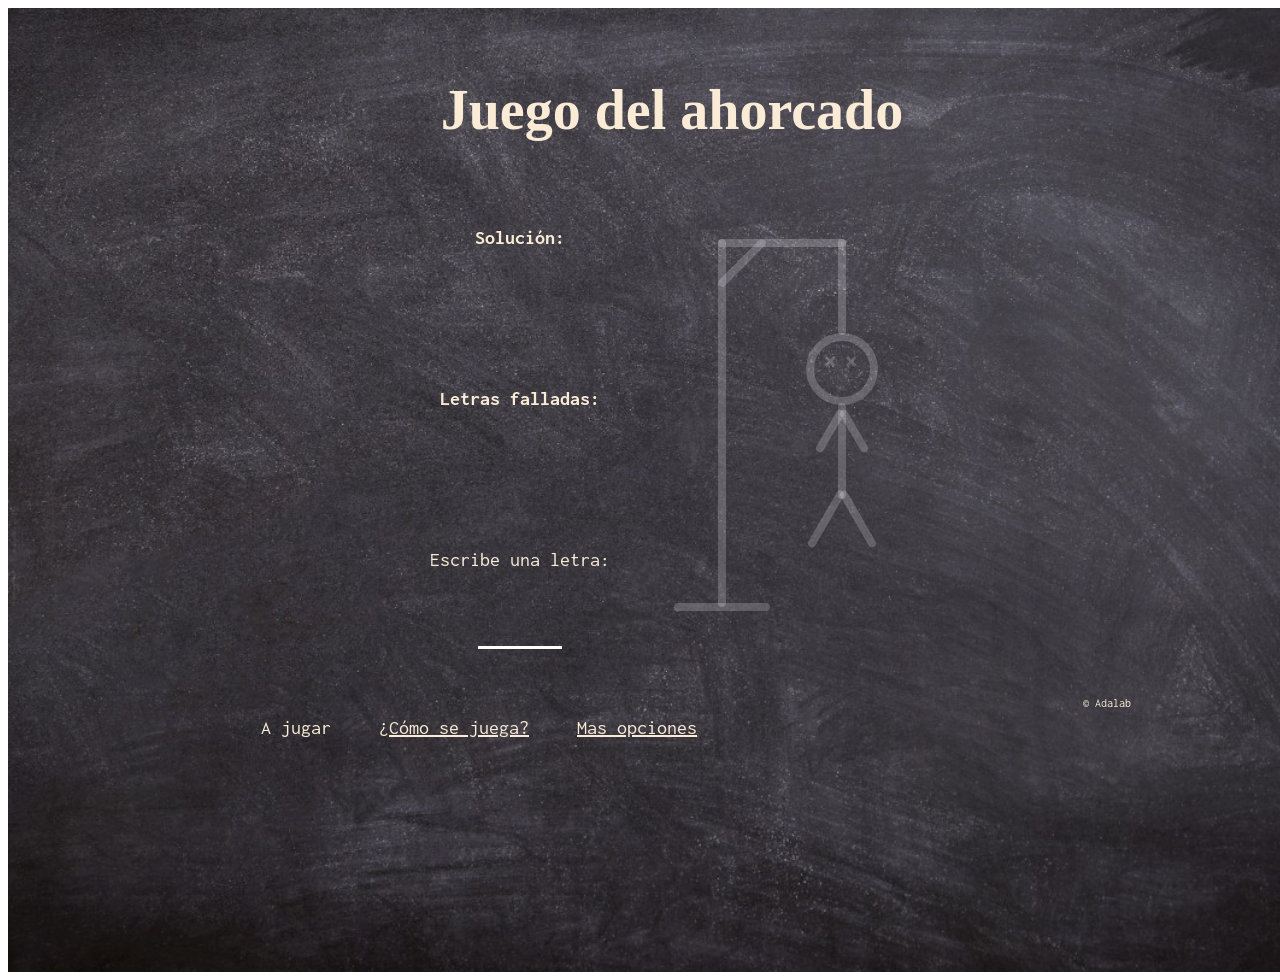
==== commit 0aedd264: "Publish in GitHub Pages" ====
--- a/docs/index.html
+++ b/docs/index.html
@@ -1 +1 @@
-<!doctype html><html lang="es "><head><meta charset="utf-8"/><link rel="icon" href="./3269914.ico"/><meta name="viewport" content="width=device-width,initial-scale=1"/><link rel="preconnect" href="https://fonts.googleapis.com"><link rel="preconnect" href="https://fonts.gstatic.com" crossorigin><link href="https://fonts.googleapis.com/css2?family=Crafty+Girls&family=Inconsolata&display=swap" rel="stylesheet"><title>Hangman-game</title><link href="./static/css/main.e9a7b2e6.chunk.css" rel="stylesheet"></head><body><noscript>You need to enable JavaScript to run this app.</noscript><div id="root"></div><script>!function(e){function t(t){for(var n,a,i=t[0],l=t[1],f=t[2],p=0,s=[];p<i.length;p++)a=i[p],Object.prototype.hasOwnProperty.call(o,a)&&o[a]&&s.push(o[a][0]),o[a]=0;for(n in l)Object.prototype.hasOwnProperty.call(l,n)&&(e[n]=l[n]);for(c&&c(t);s.length;)s.shift()();return u.push.apply(u,f||[]),r()}function r(){for(var e,t=0;t<u.length;t++){for(var r=u[t],n=!0,i=1;i<r.length;i++){var l=r[i];0!==o[l]&&(n=!1)}n&&(u.splice(t--,1),e=a(a.s=r[0]))}return e}var n={},o={1:0},u=[];function a(t){if(n[t])return n[t].exports;var r=n[t]={i:t,l:!1,exports:{}};return e[t].call(r.exports,r,r.exports,a),r.l=!0,r.exports}a.m=e,a.c=n,a.d=function(e,t,r){a.o(e,t)||Object.defineProperty(e,t,{enumerable:!0,get:r})},a.r=function(e){"undefined"!=typeof Symbol&&Symbol.toStringTag&&Object.defineProperty(e,Symbol.toStringTag,{value:"Module"}),Object.defineProperty(e,"__esModule",{value:!0})},a.t=function(e,t){if(1&t&&(e=a(e)),8&t)return e;if(4&t&&"object"==typeof e&&e&&e.__esModule)return e;var r=Object.create(null);if(a.r(r),Object.defineProperty(r,"default",{enumerable:!0,value:e}),2&t&&"string"!=typeof e)for(var n in e)a.d(r,n,function(t){return e[t]}.bind(null,n));return r},a.n=function(e){var t=e&&e.__esModule?function(){return e.default}:function(){return e};return a.d(t,"a",t),t},a.o=function(e,t){return Object.prototype.hasOwnProperty.call(e,t)},a.p="./";var i=this["webpackJsonpreact-starter-kit"]=this["webpackJsonpreact-starter-kit"]||[],l=i.push.bind(i);i.push=t,i=i.slice();for(var f=0;f<i.length;f++)t(i[f]);var c=l;r()}([])</script><script src="./static/js/2.4d18974d.chunk.js"></script><script src="./static/js/main.e4df00d0.chunk.js"></script></body></html>+<!doctype html><html lang="es "><head><meta charset="utf-8"/><link rel="icon" href="./3269914.ico"/><meta name="viewport" content="width=device-width,initial-scale=1"/><link rel="preconnect" href="https://fonts.googleapis.com"><link rel="preconnect" href="https://fonts.gstatic.com" crossorigin><link href="https://fonts.googleapis.com/css2?family=Crafty+Girls&family=Inconsolata&display=swap" rel="stylesheet"><title>Hangman-game</title><link href="./static/css/main.74318059.chunk.css" rel="stylesheet"></head><body><noscript>You need to enable JavaScript to run this app.</noscript><div id="root"></div><script>!function(e){function t(t){for(var n,a,i=t[0],l=t[1],f=t[2],p=0,s=[];p<i.length;p++)a=i[p],Object.prototype.hasOwnProperty.call(o,a)&&o[a]&&s.push(o[a][0]),o[a]=0;for(n in l)Object.prototype.hasOwnProperty.call(l,n)&&(e[n]=l[n]);for(c&&c(t);s.length;)s.shift()();return u.push.apply(u,f||[]),r()}function r(){for(var e,t=0;t<u.length;t++){for(var r=u[t],n=!0,i=1;i<r.length;i++){var l=r[i];0!==o[l]&&(n=!1)}n&&(u.splice(t--,1),e=a(a.s=r[0]))}return e}var n={},o={1:0},u=[];function a(t){if(n[t])return n[t].exports;var r=n[t]={i:t,l:!1,exports:{}};return e[t].call(r.exports,r,r.exports,a),r.l=!0,r.exports}a.m=e,a.c=n,a.d=function(e,t,r){a.o(e,t)||Object.defineProperty(e,t,{enumerable:!0,get:r})},a.r=function(e){"undefined"!=typeof Symbol&&Symbol.toStringTag&&Object.defineProperty(e,Symbol.toStringTag,{value:"Module"}),Object.defineProperty(e,"__esModule",{value:!0})},a.t=function(e,t){if(1&t&&(e=a(e)),8&t)return e;if(4&t&&"object"==typeof e&&e&&e.__esModule)return e;var r=Object.create(null);if(a.r(r),Object.defineProperty(r,"default",{enumerable:!0,value:e}),2&t&&"string"!=typeof e)for(var n in e)a.d(r,n,function(t){return e[t]}.bind(null,n));return r},a.n=function(e){var t=e&&e.__esModule?function(){return e.default}:function(){return e};return a.d(t,"a",t),t},a.o=function(e,t){return Object.prototype.hasOwnProperty.call(e,t)},a.p="./";var i=this["webpackJsonpreact-starter-kit"]=this["webpackJsonpreact-starter-kit"]||[],l=i.push.bind(i);i.push=t,i=i.slice();for(var f=0;f<i.length;f++)t(i[f]);var c=l;r()}([])</script><script src="./static/js/2.dc451974.chunk.js"></script><script src="./static/js/main.aef70fe2.chunk.js"></script></body></html>
--- a/docs/static/css/main.74318059.chunk.css
+++ b/docs/static/css/main.74318059.chunk.css
@@ -0,0 +1,2 @@
+.title{display:block;font-size:1.25rem;line-height:1;text-align:center}.page{padding:2rem;width:100%;min-height:100vh;background-image:url(../../static/media/blackboard.7288f09f.jpeg);background-size:cover;background-position:50%;font-family:"Inconsolata",monospace;color:#faebd7;font-size:1.5rem}.main{display:flex;justify-content:center}.form{margin-bottom:1rem;text-align:center}.form__input{background-color:transparent;border:none;border-bottom:3px solid #fff;text-align:center;font-size:4rem;outline:none;-webkit-animation-name:borderBottomInput;animation-name:borderBottomInput;-webkit-animation-duration:2s;animation-duration:2s;-webkit-animation-iteration-count:infinite;animation-iteration-count:infinite}.form__input[maxLength="1"]{width:5rem}.form__input[maxLength="15"]{width:25rem}.form__input::selection{background-color:hsla(0,0%,100%,.25)}.header__title{padding-bottom:2rem;font-size:3.5rem;font-weight:700;text-align:center;font-family:"Crafty Girls",cursive}.footer{display:flex;justify-content:space-around;padding-top:2rem}.footer *{font-size:.75rem}.footer__menu{display:flex;flex-direction:column}@media (min-width:768px){.footer__menu{flex-direction:row}}.footer__menu-item{display:inline-block;list-style:none;padding:.5rem}.footer__menu-link{padding-right:2rem;color:#faebd7;font-size:20px;cursor:pointer}.active,.footer__menu-link:hover{text-decoration:none}.dummy{margin-left:4rem;position:relative;min-width:15rem;height:25rem}.dummy .line{height:.5rem;background-color:hsla(0,0%,100%,.2);border-radius:.25rem;transition:background-color 1s ease}.dummy .head,.dummy .line{position:absolute;display:block}.dummy .head{width:3.5rem;height:3.5rem;border:.5rem solid hsla(0,0%,100%,.2);border-radius:50%;transition:border 1s ease}.dummy .eye{position:absolute;font-size:1.75rem;font-weight:700;color:hsla(0,0%,100%,.2);transition:color 1s ease}.dummy .eye:before{content:"×"}.dummy .error-1{width:6rem;left:0;bottom:0}.dummy .error-2{-webkit-transform:rotate(90deg);transform:rotate(90deg);width:23rem;top:13rem;left:-8.5rem}.dummy .error-3{width:8rem;top:1.75rem;left:2.75rem}.dummy .error-4{-webkit-transform:rotate(135deg);transform:rotate(135deg);width:4rem;top:3rem;left:2.25rem}.dummy .error-5{-webkit-transform:rotate(90deg);transform:rotate(90deg);width:6rem;top:4.5rem;left:7.5rem}.dummy .error-6{top:7.6rem;left:8.25rem}.dummy .error-7{-webkit-transform:rotate(90deg);transform:rotate(90deg);width:6rem;top:14.75rem;left:7.5rem}.dummy .error-8{-webkit-transform:rotate(60deg);transform:rotate(60deg);width:3rem;top:13.5rem;left:9.75rem}.dummy .error-9{-webkit-transform:rotate(120deg);transform:rotate(120deg);width:3rem;top:13.5rem;left:8.25rem}.dummy .error-10{-webkit-transform:rotate(60deg);transform:rotate(60deg);width:4rem;top:19rem;left:9.5rem}.dummy .error-11{-webkit-transform:rotate(120deg);transform:rotate(120deg);width:4rem;top:19rem;left:7.5rem}.dummy .error-12{top:8.5rem;left:9.3rem}.dummy .error-13{top:8.5rem;left:10.6rem}.dummy.error-1 .error-1.line{background-color:#fff}.dummy.error-1 .error-1.head{border-color:#fff}.dummy.error-1 .error-1.eye{color:#fff}.dummy.error-2 .error-1.line{background-color:#fff}.dummy.error-2 .error-1.head{border-color:#fff}.dummy.error-2 .error-1.eye{color:#fff}.dummy.error-2 .error-2.line{background-color:#fff}.dummy.error-2 .error-2.head{border-color:#fff}.dummy.error-2 .error-2.eye{color:#fff}.dummy.error-3 .error-1.line{background-color:#fff}.dummy.error-3 .error-1.head{border-color:#fff}.dummy.error-3 .error-1.eye{color:#fff}.dummy.error-3 .error-2.line{background-color:#fff}.dummy.error-3 .error-2.head{border-color:#fff}.dummy.error-3 .error-2.eye{color:#fff}.dummy.error-3 .error-3.line{background-color:#fff}.dummy.error-3 .error-3.head{border-color:#fff}.dummy.error-3 .error-3.eye{color:#fff}.dummy.error-4 .error-1.line{background-color:#fff}.dummy.error-4 .error-1.head{border-color:#fff}.dummy.error-4 .error-1.eye{color:#fff}.dummy.error-4 .error-2.line{background-color:#fff}.dummy.error-4 .error-2.head{border-color:#fff}.dummy.error-4 .error-2.eye{color:#fff}.dummy.error-4 .error-3.line{background-color:#fff}.dummy.error-4 .error-3.head{border-color:#fff}.dummy.error-4 .error-3.eye{color:#fff}.dummy.error-4 .error-4.line{background-color:#fff}.dummy.error-4 .error-4.head{border-color:#fff}.dummy.error-4 .error-4.eye{color:#fff}.dummy.error-5 .error-1.line{background-color:#fff}.dummy.error-5 .error-1.head{border-color:#fff}.dummy.error-5 .error-1.eye{color:#fff}.dummy.error-5 .error-2.line{background-color:#fff}.dummy.error-5 .error-2.head{border-color:#fff}.dummy.error-5 .error-2.eye{color:#fff}.dummy.error-5 .error-3.line{background-color:#fff}.dummy.error-5 .error-3.head{border-color:#fff}.dummy.error-5 .error-3.eye{color:#fff}.dummy.error-5 .error-4.line{background-color:#fff}.dummy.error-5 .error-4.head{border-color:#fff}.dummy.error-5 .error-4.eye{color:#fff}.dummy.error-5 .error-5.line{background-color:#fff}.dummy.error-5 .error-5.head{border-color:#fff}.dummy.error-5 .error-5.eye{color:#fff}.dummy.error-6 .error-1.line{background-color:#fff}.dummy.error-6 .error-1.head{border-color:#fff}.dummy.error-6 .error-1.eye{color:#fff}.dummy.error-6 .error-2.line{background-color:#fff}.dummy.error-6 .error-2.head{border-color:#fff}.dummy.error-6 .error-2.eye{color:#fff}.dummy.error-6 .error-3.line{background-color:#fff}.dummy.error-6 .error-3.head{border-color:#fff}.dummy.error-6 .error-3.eye{color:#fff}.dummy.error-6 .error-4.line{background-color:#fff}.dummy.error-6 .error-4.head{border-color:#fff}.dummy.error-6 .error-4.eye{color:#fff}.dummy.error-6 .error-5.line{background-color:#fff}.dummy.error-6 .error-5.head{border-color:#fff}.dummy.error-6 .error-5.eye{color:#fff}.dummy.error-6 .error-6.line{background-color:#fff}.dummy.error-6 .error-6.head{border-color:#fff}.dummy.error-6 .error-6.eye{color:#fff}.dummy.error-7 .error-1.line{background-color:#fff}.dummy.error-7 .error-1.head{border-color:#fff}.dummy.error-7 .error-1.eye{color:#fff}.dummy.error-7 .error-2.line{background-color:#fff}.dummy.error-7 .error-2.head{border-color:#fff}.dummy.error-7 .error-2.eye{color:#fff}.dummy.error-7 .error-3.line{background-color:#fff}.dummy.error-7 .error-3.head{border-color:#fff}.dummy.error-7 .error-3.eye{color:#fff}.dummy.error-7 .error-4.line{background-color:#fff}.dummy.error-7 .error-4.head{border-color:#fff}.dummy.error-7 .error-4.eye{color:#fff}.dummy.error-7 .error-5.line{background-color:#fff}.dummy.error-7 .error-5.head{border-color:#fff}.dummy.error-7 .error-5.eye{color:#fff}.dummy.error-7 .error-6.line{background-color:#fff}.dummy.error-7 .error-6.head{border-color:#fff}.dummy.error-7 .error-6.eye{color:#fff}.dummy.error-7 .error-7.line{background-color:#fff}.dummy.error-7 .error-7.head{border-color:#fff}.dummy.error-7 .error-7.eye{color:#fff}.dummy.error-8 .error-1.line{background-color:#fff}.dummy.error-8 .error-1.head{border-color:#fff}.dummy.error-8 .error-1.eye{color:#fff}.dummy.error-8 .error-2.line{background-color:#fff}.dummy.error-8 .error-2.head{border-color:#fff}.dummy.error-8 .error-2.eye{color:#fff}.dummy.error-8 .error-3.line{background-color:#fff}.dummy.error-8 .error-3.head{border-color:#fff}.dummy.error-8 .error-3.eye{color:#fff}.dummy.error-8 .error-4.line{background-color:#fff}.dummy.error-8 .error-4.head{border-color:#fff}.dummy.error-8 .error-4.eye{color:#fff}.dummy.error-8 .error-5.line{background-color:#fff}.dummy.error-8 .error-5.head{border-color:#fff}.dummy.error-8 .error-5.eye{color:#fff}.dummy.error-8 .error-6.line{background-color:#fff}.dummy.error-8 .error-6.head{border-color:#fff}.dummy.error-8 .error-6.eye{color:#fff}.dummy.error-8 .error-7.line{background-color:#fff}.dummy.error-8 .error-7.head{border-color:#fff}.dummy.error-8 .error-7.eye{color:#fff}.dummy.error-8 .error-8.line{background-color:#fff}.dummy.error-8 .error-8.head{border-color:#fff}.dummy.error-8 .error-8.eye{color:#fff}.dummy.error-9 .error-1.line{background-color:#fff}.dummy.error-9 .error-1.head{border-color:#fff}.dummy.error-9 .error-1.eye{color:#fff}.dummy.error-9 .error-2.line{background-color:#fff}.dummy.error-9 .error-2.head{border-color:#fff}.dummy.error-9 .error-2.eye{color:#fff}.dummy.error-9 .error-3.line{background-color:#fff}.dummy.error-9 .error-3.head{border-color:#fff}.dummy.error-9 .error-3.eye{color:#fff}.dummy.error-9 .error-4.line{background-color:#fff}.dummy.error-9 .error-4.head{border-color:#fff}.dummy.error-9 .error-4.eye{color:#fff}.dummy.error-9 .error-5.line{background-color:#fff}.dummy.error-9 .error-5.head{border-color:#fff}.dummy.error-9 .error-5.eye{color:#fff}.dummy.error-9 .error-6.line{background-color:#fff}.dummy.error-9 .error-6.head{border-color:#fff}.dummy.error-9 .error-6.eye{color:#fff}.dummy.error-9 .error-7.line{background-color:#fff}.dummy.error-9 .error-7.head{border-color:#fff}.dummy.error-9 .error-7.eye{color:#fff}.dummy.error-9 .error-8.line{background-color:#fff}.dummy.error-9 .error-8.head{border-color:#fff}.dummy.error-9 .error-8.eye{color:#fff}.dummy.error-9 .error-9.line{background-color:#fff}.dummy.error-9 .error-9.head{border-color:#fff}.dummy.error-9 .error-9.eye{color:#fff}.dummy.error-10 .error-1.line{background-color:#fff}.dummy.error-10 .error-1.head{border-color:#fff}.dummy.error-10 .error-1.eye{color:#fff}.dummy.error-10 .error-2.line{background-color:#fff}.dummy.error-10 .error-2.head{border-color:#fff}.dummy.error-10 .error-2.eye{color:#fff}.dummy.error-10 .error-3.line{background-color:#fff}.dummy.error-10 .error-3.head{border-color:#fff}.dummy.error-10 .error-3.eye{color:#fff}.dummy.error-10 .error-4.line{background-color:#fff}.dummy.error-10 .error-4.head{border-color:#fff}.dummy.error-10 .error-4.eye{color:#fff}.dummy.error-10 .error-5.line{background-color:#fff}.dummy.error-10 .error-5.head{border-color:#fff}.dummy.error-10 .error-5.eye{color:#fff}.dummy.error-10 .error-6.line{background-color:#fff}.dummy.error-10 .error-6.head{border-color:#fff}.dummy.error-10 .error-6.eye{color:#fff}.dummy.error-10 .error-7.line{background-color:#fff}.dummy.error-10 .error-7.head{border-color:#fff}.dummy.error-10 .error-7.eye{color:#fff}.dummy.error-10 .error-8.line{background-color:#fff}.dummy.error-10 .error-8.head{border-color:#fff}.dummy.error-10 .error-8.eye{color:#fff}.dummy.error-10 .error-9.line{background-color:#fff}.dummy.error-10 .error-9.head{border-color:#fff}.dummy.error-10 .error-9.eye{color:#fff}.dummy.error-10 .error-10.line{background-color:#fff}.dummy.error-10 .error-10.head{border-color:#fff}.dummy.error-10 .error-10.eye{color:#fff}.dummy.error-11 .error-1.line{background-color:#fff}.dummy.error-11 .error-1.head{border-color:#fff}.dummy.error-11 .error-1.eye{color:#fff}.dummy.error-11 .error-2.line{background-color:#fff}.dummy.error-11 .error-2.head{border-color:#fff}.dummy.error-11 .error-2.eye{color:#fff}.dummy.error-11 .error-3.line{background-color:#fff}.dummy.error-11 .error-3.head{border-color:#fff}.dummy.error-11 .error-3.eye{color:#fff}.dummy.error-11 .error-4.line{background-color:#fff}.dummy.error-11 .error-4.head{border-color:#fff}.dummy.error-11 .error-4.eye{color:#fff}.dummy.error-11 .error-5.line{background-color:#fff}.dummy.error-11 .error-5.head{border-color:#fff}.dummy.error-11 .error-5.eye{color:#fff}.dummy.error-11 .error-6.line{background-color:#fff}.dummy.error-11 .error-6.head{border-color:#fff}.dummy.error-11 .error-6.eye{color:#fff}.dummy.error-11 .error-7.line{background-color:#fff}.dummy.error-11 .error-7.head{border-color:#fff}.dummy.error-11 .error-7.eye{color:#fff}.dummy.error-11 .error-8.line{background-color:#fff}.dummy.error-11 .error-8.head{border-color:#fff}.dummy.error-11 .error-8.eye{color:#fff}.dummy.error-11 .error-9.line{background-color:#fff}.dummy.error-11 .error-9.head{border-color:#fff}.dummy.error-11 .error-9.eye{color:#fff}.dummy.error-11 .error-10.line{background-color:#fff}.dummy.error-11 .error-10.head{border-color:#fff}.dummy.error-11 .error-10.eye{color:#fff}.dummy.error-11 .error-11.line{background-color:#fff}.dummy.error-11 .error-11.head{border-color:#fff}.dummy.error-11 .error-11.eye{color:#fff}.dummy.error-12 .error-1.line{background-color:#fff}.dummy.error-12 .error-1.head{border-color:#fff}.dummy.error-12 .error-1.eye{color:#fff}.dummy.error-12 .error-2.line{background-color:#fff}.dummy.error-12 .error-2.head{border-color:#fff}.dummy.error-12 .error-2.eye{color:#fff}.dummy.error-12 .error-3.line{background-color:#fff}.dummy.error-12 .error-3.head{border-color:#fff}.dummy.error-12 .error-3.eye{color:#fff}.dummy.error-12 .error-4.line{background-color:#fff}.dummy.error-12 .error-4.head{border-color:#fff}.dummy.error-12 .error-4.eye{color:#fff}.dummy.error-12 .error-5.line{background-color:#fff}.dummy.error-12 .error-5.head{border-color:#fff}.dummy.error-12 .error-5.eye{color:#fff}.dummy.error-12 .error-6.line{background-color:#fff}.dummy.error-12 .error-6.head{border-color:#fff}.dummy.error-12 .error-6.eye{color:#fff}.dummy.error-12 .error-7.line{background-color:#fff}.dummy.error-12 .error-7.head{border-color:#fff}.dummy.error-12 .error-7.eye{color:#fff}.dummy.error-12 .error-8.line{background-color:#fff}.dummy.error-12 .error-8.head{border-color:#fff}.dummy.error-12 .error-8.eye{color:#fff}.dummy.error-12 .error-9.line{background-color:#fff}.dummy.error-12 .error-9.head{border-color:#fff}.dummy.error-12 .error-9.eye{color:#fff}.dummy.error-12 .error-10.line{background-color:#fff}.dummy.error-12 .error-10.head{border-color:#fff}.dummy.error-12 .error-10.eye{color:#fff}.dummy.error-12 .error-11.line{background-color:#fff}.dummy.error-12 .error-11.head{border-color:#fff}.dummy.error-12 .error-11.eye{color:#fff}.dummy.error-12 .error-12.line{background-color:#fff}.dummy.error-12 .error-12.head{border-color:#fff}.dummy.error-12 .error-12.eye{color:#fff}.dummy.error-13 .error-1.line{background-color:#fff}.dummy.error-13 .error-1.head{border-color:#fff}.dummy.error-13 .error-1.eye{color:#fff}.dummy.error-13 .error-2.line{background-color:#fff}.dummy.error-13 .error-2.head{border-color:#fff}.dummy.error-13 .error-2.eye{color:#fff}.dummy.error-13 .error-3.line{background-color:#fff}.dummy.error-13 .error-3.head{border-color:#fff}.dummy.error-13 .error-3.eye{color:#fff}.dummy.error-13 .error-4.line{background-color:#fff}.dummy.error-13 .error-4.head{border-color:#fff}.dummy.error-13 .error-4.eye{color:#fff}.dummy.error-13 .error-5.line{background-color:#fff}.dummy.error-13 .error-5.head{border-color:#fff}.dummy.error-13 .error-5.eye{color:#fff}.dummy.error-13 .error-6.line{background-color:#fff}.dummy.error-13 .error-6.head{border-color:#fff}.dummy.error-13 .error-6.eye{color:#fff}.dummy.error-13 .error-7.line{background-color:#fff}.dummy.error-13 .error-7.head{border-color:#fff}.dummy.error-13 .error-7.eye{color:#fff}.dummy.error-13 .error-8.line{background-color:#fff}.dummy.error-13 .error-8.head{border-color:#fff}.dummy.error-13 .error-8.eye{color:#fff}.dummy.error-13 .error-9.line{background-color:#fff}.dummy.error-13 .error-9.head{border-color:#fff}.dummy.error-13 .error-9.eye{color:#fff}.dummy.error-13 .error-10.line{background-color:#fff}.dummy.error-13 .error-10.head{border-color:#fff}.dummy.error-13 .error-10.eye{color:#fff}.dummy.error-13 .error-11.line{background-color:#fff}.dummy.error-13 .error-11.head{border-color:#fff}.dummy.error-13 .error-11.eye{color:#fff}.dummy.error-13 .error-12.line{background-color:#fff}.dummy.error-13 .error-12.head{border-color:#fff}.dummy.error-13 .error-12.eye{color:#fff}.dummy.error-13 .error-13.line{background-color:#fff}.dummy.error-13 .error-13.head{border-color:#fff}.dummy.error-13 .error-13.eye{color:#fff}.feedback,.solution{margin-bottom:3.75rem}.letters{display:flex;flex-wrap:wrap;justify-content:center;list-style:none;min-height:3.5625rem}.letters .letter{margin:0 .25rem;min-width:1.5rem;font-size:2rem;border-bottom:3px solid #fff;text-align:center}.instructions{max-width:30rem;line-height:1.5}.instructions p{padding-bottom:1rem}.user__form{margin-bottom:1rem;text-align:center;display:flex;flex-direction:column;align-items:center}.user__form__input{background-color:transparent;border:none;border-bottom:3px solid #fff;text-align:center;font-size:3rem;outline:none;-webkit-animation-name:borderBottomInput;animation-name:borderBottomInput;-webkit-animation-duration:2s;animation-duration:2s;-webkit-animation-iteration-count:infinite;animation-iteration-count:infinite}.user__button{margin-top:20px;border:2px solid #fff;border-radius:15px;color:#fff;padding:5px;text-decoration:none;width:100px}.underconstruction{margin-top:10px;-webkit-animation-name:underConstruction;animation-name:underConstruction;-webkit-animation-duration:3s;animation-duration:3s;-webkit-animation-iteration-count:infinite;animation-iteration-count:infinite}@-webkit-keyframes borderBottomInput{0%{border-bottom-color:#fff}50%{border-bottom-color:transparent}to{border-bottom-color:#fff}}@keyframes borderBottomInput{0%{border-bottom-color:#fff}50%{border-bottom-color:transparent}to{border-bottom-color:#fff}}@-webkit-keyframes underConstruction{0%{font-size:14px}50%{font-size:16px}to{font-size:14px}}@keyframes underConstruction{0%{font-size:14px}50%{font-size:16px}to{font-size:14px}}
+/*# sourceMappingURL=main.74318059.chunk.css.map */
